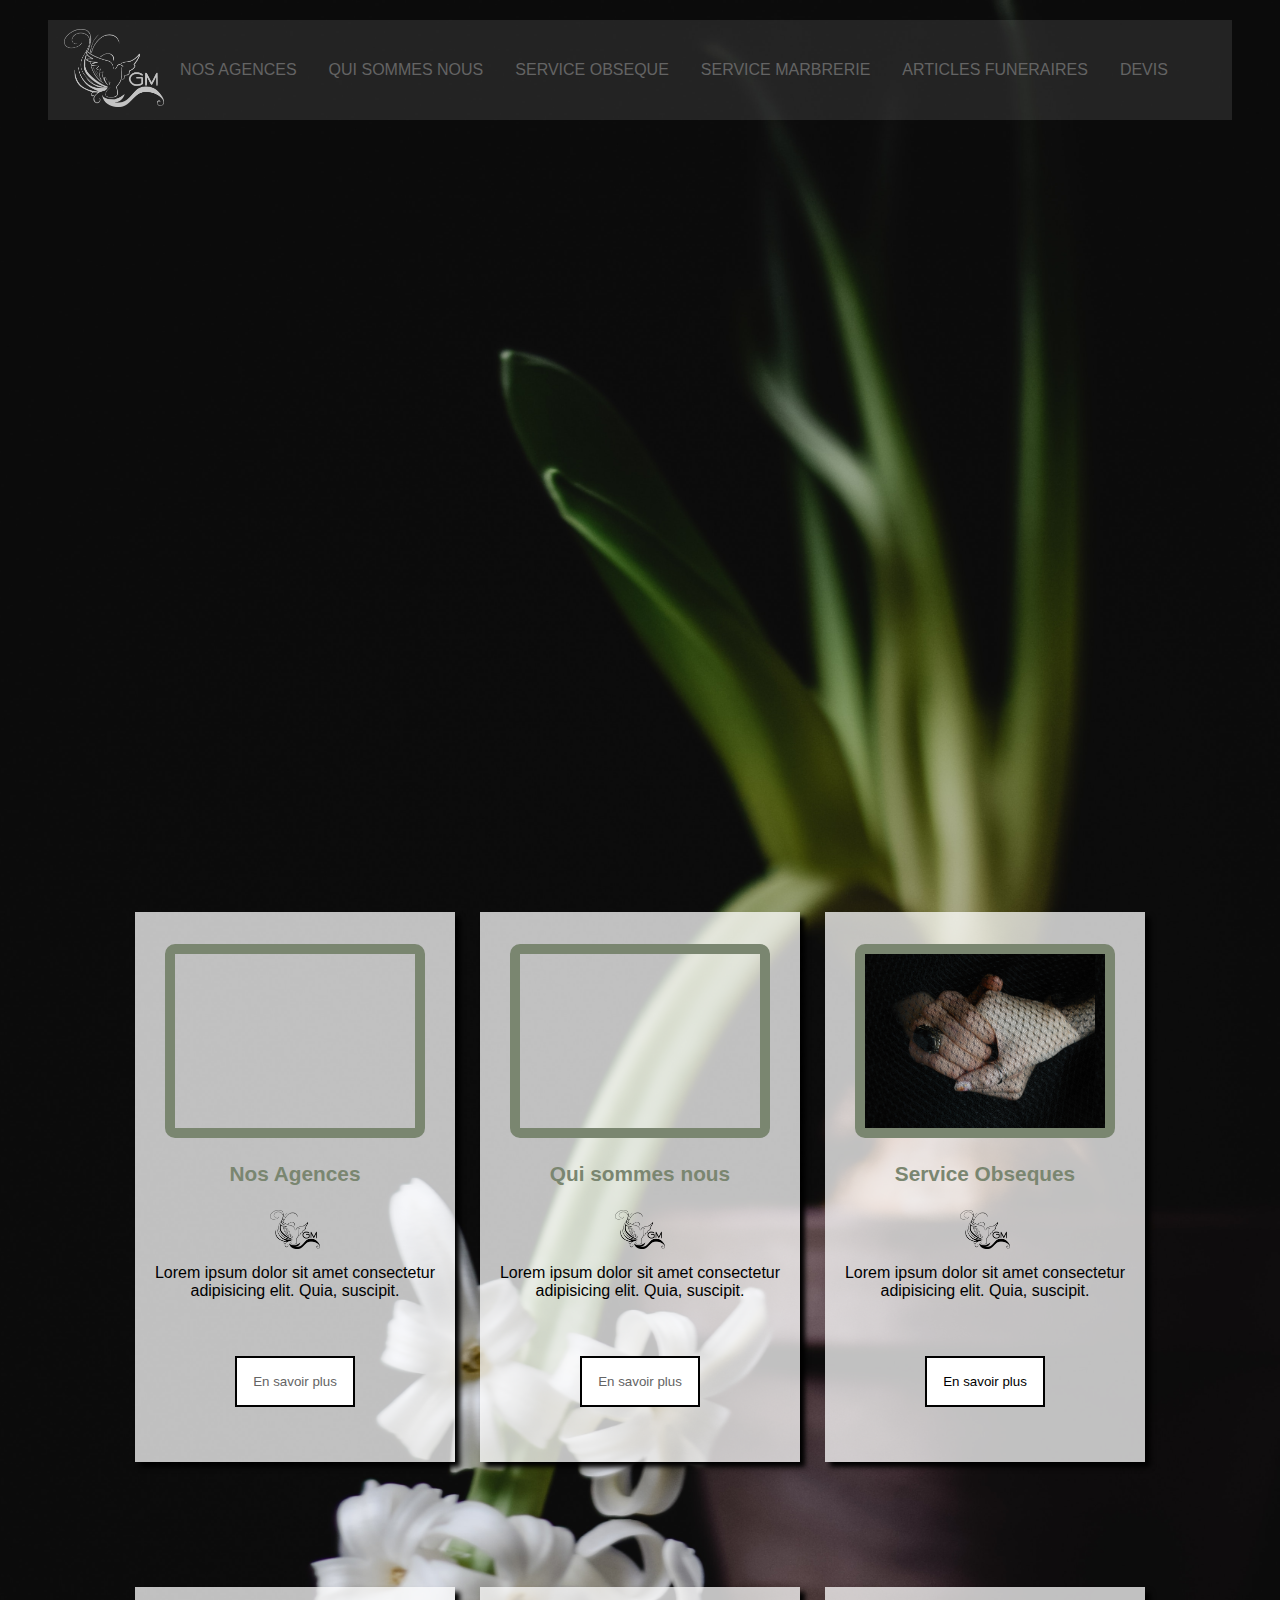
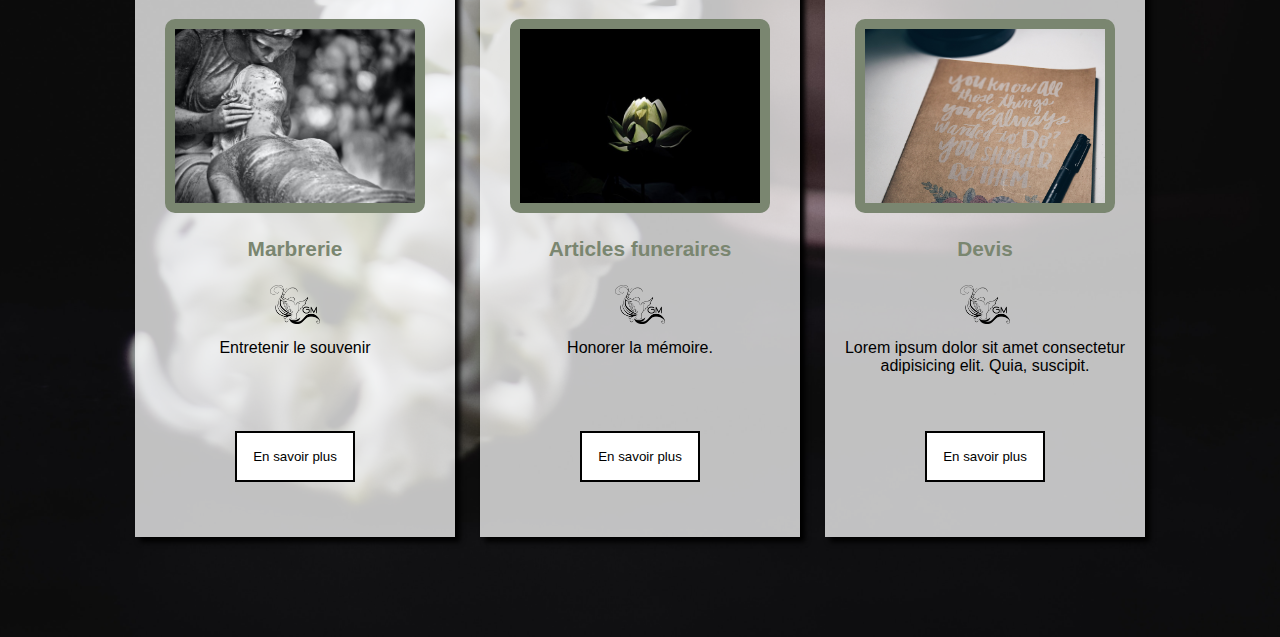
==== index.html @ 942e5168 "converting to html classic website" ====
<!DOCTYPE html>
<html lang="en">
	<head>
		<meta charset="UTF-8" />
		<meta http-equiv="X-UA-Compatible" content="IE=edge" />
		<meta name="viewport" content="width=device-width, initial-scale=1.0" />
		<link rel="stylesheet" href="./css/style.css" />
		<link rel="stylesheet" href="./css/header.css" />
		<title>GM Accueil</title>
	</head>
	<body>
		<header>
			<div class="wrapper">
				<nav class="header">
					<div>
						<a href="/">
							<img class="logo" src="./img/logo_grey.png" />
						</a>
					</div>
					<div class="nav-link">
						<a href="./pages/agencies.html">NOS AGENCES</a>
					</div>
					<div class="nav-link">
						<a href="/qui-sommes-nous">QUI SOMMES NOUS</a>
					</div>
					<div class="nav-link">
						<a href="/service-obseque">SERVICE OBSEQUE</a>
					</div>
					<div class="nav-link">
						<a href="/service-marbrerie">SERVICE MARBRERIE</a>
					</div>
					<div class="nav-link">
						<a href="">ARTICLES FUNERAIRES</a>
					</div>
					<div class="nav-link">
						<a href="/devis">DEVIS</a>
					</div>
				</nav>
			</div>
		</header>
		<div class="homepage_logo">
			<svg
				width="784"
				height="612"
				viewBox="0 0 784 612"
				fill="none"
				xmlns="http://www.w3.org/2000/svg"
			>
				<path
					class="path"
					stroke="#FFFFFF"
					strokeWidth="2"
					d="M118.212 1.5377C92.2497 4.92182 68.1044 15.3079 44.8507 33.0919C18.5689 53.1897 1.68022 77.7919 0.208921 98.1181C-0.442017 107.139 0.230317 110.16 5.08471 120.023C14.9825 140.137 31.6626 149.524 57.4237 149.477C83.6966 149.431 111.46 139.762 128.558 124.709C137.962 116.428 141.343 109.632 140.3 101.104C139.638 95.6884 139.536 95.8507 139.28 102.753C139.039 109.227 137.699 111.795 130.61 119.377C119.997 130.727 99.2049 141.015 78.5105 145.159C53.0169 150.262 33.487 146.575 19.5302 134.023C-3.9125 112.939 -1.54594 84.9723 26.2286 54.872C53.7766 25.0178 87.0422 8.34698 127.402 4.16722C140.508 2.81143 164.488 6.78247 175.561 12.145C186.602 17.4914 198.267 31.101 203.392 44.6143C207.189 54.6222 207.648 58.6699 207.589 81.7148C207.539 101.31 206.745 110.177 204.316 118.285C200.628 130.595 192.608 152.118 187.399 163.697C183.912 171.445 183.864 174.479 187.228 174.479C189.402 174.479 192.767 166.211 201.295 139.928C210.337 112.054 212.45 100.972 212.527 81.0298C212.7 35.8106 193.7 9.50118 155.603 2.21024C141.154 -0.554853 135.097 -0.663673 118.212 1.5377ZM109.386 33.2382C96.4104 37.0897 84.36 43.8758 76.4542 51.784C62.8059 65.4364 58.3118 87.9336 66.387 102.194C74.4889 116.503 94.4754 122.058 104.564 112.803L109.568 108.213L103.893 112.158C99.3298 115.329 96.5851 115.916 89.8689 115.16C64.5697 112.307 55.9595 83.1437 73.5633 59.9365C81.3514 49.6718 96.4371 39.7656 109.868 36.0996C125.965 31.7076 149.077 33.1187 162.567 39.3161C175.967 45.4742 189.493 58.3488 195.531 70.6972C199.722 79.2637 200.377 82.7477 200.264 95.8935C200.047 121.655 188.403 150.034 157.962 198.994C138.828 229.769 133.847 243.127 130.839 271.741C128.536 293.625 136.779 325.157 150.344 346.372C158.711 359.455 181.326 386.264 191.727 395.428C200.544 403.197 228.592 422.446 231.094 422.446C231.827 422.446 225.649 417.861 217.365 412.256C198.968 399.81 177.177 378.461 162.303 358.31C142.746 331.817 135.841 314.031 134.216 285.975C133.357 271.126 133.849 265.446 137.155 252.08C142.072 232.2 151.715 213.233 174.79 178.047C180.503 169.338 197.91 130.757 200.548 120.961C202.376 114.173 203.649 103.215 203.621 94.5324C203.578 81.6006 202.861 78.254 198.033 68.4459C191.217 54.5954 179.953 43.9222 164.534 36.7062C149.431 29.6347 126.403 28.1879 109.386 33.2382ZM341.14 44.3503C300.518 49.6468 258.408 85.1988 232.171 136.348C222.607 154.993 216.845 170.467 214.815 182.953C212.596 196.611 216.773 190.984 220.716 175.004C230.026 137.284 260.527 92.1419 291.777 69.8374C310.538 56.4436 325.761 50.9598 346.873 49.9911C375.325 48.6835 394.017 54.5669 409.766 69.791C419.548 79.2476 425.425 89.1877 430.835 105.434C434.572 116.655 434.982 117.267 434.06 110.258C429.446 75.1624 405.014 49.6807 370.835 44.3146C358.007 42.3006 356.85 42.3024 341.14 44.3503ZM259.398 55.755C233.355 82.4551 218.781 113.574 207.551 166.452C204.978 178.565 204.018 186.712 205.044 187.739C207.612 190.317 208.254 188.701 210.339 174.404C214.526 145.694 223.179 114.639 231.702 97.7363C237.808 85.6252 250.825 67.8376 262.683 55.4018C268.529 49.2704 272.707 44.2522 271.966 44.2522C271.225 44.2522 265.569 49.4292 259.398 55.755ZM177.464 177.282C173.471 181.278 174.025 189.983 178.946 200.555C183.62 210.597 189.141 215.433 207.209 225.311C213.831 228.93 219.247 232.02 219.247 232.175C219.247 232.33 210.847 232.457 200.58 232.457C183.813 232.457 181.517 232.851 178.04 236.323C175.769 238.587 174.614 241.354 175.245 243.002C178.034 250.272 197.86 257.659 223.113 260.838C231.615 261.908 239.074 263.289 239.692 263.908C240.309 264.525 237.364 265.553 233.15 266.191C223.092 267.715 211.362 274.397 210.697 278.986C209.665 286.105 215.646 288.69 237.305 290.483C248.462 291.405 260.381 292.174 263.792 292.19L269.995 292.219L261.563 299.963C252.022 308.726 251.175 312.261 257.606 316.477C261.675 319.144 263.038 319.167 272.686 316.737C278.519 315.267 283.673 314.447 284.141 314.914C284.608 315.382 283.383 318.849 281.417 322.622C274.1 336.662 280.042 343.759 296.097 340.15C300.188 339.229 303.747 338.706 304.004 338.985C304.261 339.265 303.369 344.711 302.023 351.089C296.551 376.993 299.496 383.637 314.745 379.796C318.999 378.724 322.833 377.848 323.263 377.848C323.695 377.848 326.17 382.184 328.761 387.485C331.354 392.785 335.638 398.54 338.284 400.272C342.395 402.967 342.11 402.279 336.332 395.543C332.613 391.206 329.127 385.47 328.586 382.793C327.199 375.926 323.85 373.531 319.156 376.042C317.089 377.148 312.424 377.807 308.787 377.505L302.174 376.956L302.624 368.928C302.87 364.513 304.343 355.015 305.898 347.822C307.451 340.631 308.327 334.35 307.844 333.865C307.359 333.381 302.95 334.411 298.044 336.154C290.757 338.742 288.273 338.935 284.471 337.201C279.825 335.085 279.821 335.064 282.734 328.367C288.506 315.093 289.512 311.96 288.362 310.811C287.72 310.169 281.785 310.857 275.174 312.34C268.563 313.824 262.102 314.634 260.818 314.142C256.261 312.392 258.496 306.531 265.481 301.907C269.331 299.358 272.868 296.265 273.341 295.03C275.49 289.431 271.233 288.032 247.485 286.539C223.753 285.047 215.68 283.303 215.68 279.669C215.68 276.556 229.829 271.293 243.975 269.144C257.561 267.08 263.831 264.78 263.831 261.864C263.831 259.673 260.195 259.029 234.202 256.612C210.95 254.449 203.458 252.849 190.267 247.225C173.522 240.087 181.442 236.316 211.221 237.249C228.023 237.777 229.055 237.604 229.055 234.261C229.055 231.624 225.389 228.83 214.788 223.391C196.944 214.234 184.701 202.942 181.73 192.898C180.519 188.803 180.041 184.113 180.668 182.475C181.646 179.929 183.031 180.427 190.274 185.93C209.456 200.503 224.736 209.83 241.409 217.146C269.196 229.335 299.942 240.075 328.633 247.615C356.307 254.887 362.995 258.31 371.621 269.624C377.58 277.437 382.429 288.756 386.103 303.433C390.215 319.848 391.608 317.214 387.822 300.186C380.153 265.71 367.413 251.829 337.239 245.082C309.481 238.874 260.225 220.926 232.096 206.77C224.538 202.967 210.615 194.145 201.156 187.167C191.697 180.188 183.128 174.479 182.111 174.479C181.096 174.479 179.006 175.741 177.464 177.282ZM328.046 193.402C311.364 197.886 276.65 219.126 283.764 220.498C285.318 220.796 291.701 217.172 297.95 212.441C326.564 190.781 355.894 188.332 372.986 206.178C382.149 215.745 385.516 223.593 386.554 237.795C387.438 249.89 387.544 250.122 389.771 244.945C395.649 231.289 390.777 213.51 378.204 202.746C364.907 191.361 347.622 188.141 328.046 193.402ZM580.412 204.35C563.912 224.397 541.448 241.131 520.511 248.966C515.161 250.967 503.525 253.49 494.652 254.569C470.534 257.502 450.014 264.398 444.063 271.573C440.876 275.414 442.638 275.107 452.514 270.1C464.058 264.249 472.333 262.235 493.957 260.015C504.127 258.972 517.109 256.547 522.805 254.628C538.466 249.349 557.003 237.527 572.952 222.646C580.838 215.287 586.698 210.872 585.976 212.834C582.432 222.469 565.449 250.561 556.138 262.192C550.38 269.386 545.654 276.353 545.637 277.673C545.621 278.993 547.244 282.373 549.245 285.185L552.885 290.296L549.288 297.346C544.881 305.989 533.742 315.196 520.463 321.174C511.338 325.282 510.38 326.265 509.337 332.582C508.709 336.382 508.186 341.612 508.176 344.201C508.142 352.457 503.13 356.269 488.744 358.984C481.5 360.351 474.89 362.545 474.058 363.862C473.225 365.176 472.531 370.127 472.515 374.863C472.494 381.981 471.584 384.377 467.275 388.689C464.211 391.753 460.169 393.903 457.467 393.903C454.94 393.903 452.871 394.706 452.871 395.687C452.871 401.041 469.569 394.139 473.089 387.331C474.53 384.543 476.276 378.477 476.97 373.855C478.125 366.149 478.696 365.378 483.831 364.597C486.91 364.127 492.56 363.246 496.386 362.636C507.286 360.902 513.01 353.914 514.528 340.489C515.416 332.639 516.627 329.098 518.658 328.424C535.825 322.712 552.636 308.881 557.32 296.611C560.179 289.124 560.151 288.628 556.543 282.787L552.8 276.731L557.395 272.433C568.071 262.454 590.67 223.828 595.628 207.093C597.42 201.039 597.413 199.033 595.588 196.836C591.847 192.326 589.25 193.612 580.412 204.35ZM167.657 215.381C151.203 266.974 150.802 305.365 166.394 336.336C187.26 377.783 249.065 427.561 304.68 447.71C321.282 453.724 322.493 454.428 314.658 453.508C292.177 450.868 254.74 440.141 236.922 431.234C224.048 424.799 205.128 411.894 191.604 400.327C175.236 386.323 173.332 385.226 179.796 393.514C197.609 416.356 236.144 442.754 268.29 454.134C288.904 461.43 346.759 461.889 346.759 454.755C346.759 453.456 341.273 450.68 334.275 448.436C298.283 436.901 247.367 402.236 206.758 361.614C187.035 341.885 178.915 329.723 171.73 309.148C167.209 296.206 166.756 292.679 166.82 270.812C166.877 250.532 167.668 243.66 171.821 227.296C174.534 216.61 177.102 206.954 177.53 205.839C177.958 204.724 177.218 202.319 175.884 200.496C173.704 197.515 172.877 199.01 167.657 215.381ZM202.305 227.997C202.911 228.978 204.209 229.781 205.19 229.781C206.171 229.781 206.478 228.978 205.871 227.997C205.265 227.016 203.967 226.213 202.986 226.213C202.005 226.213 201.698 227.016 202.305 227.997ZM205.158 263.974C205.256 266.263 205.948 270.143 206.695 272.596C207.822 276.292 208.274 276.547 209.326 274.083C210.025 272.449 210.335 268.899 210.018 266.195C209.295 260.069 204.905 258.062 205.158 263.974ZM425.228 278.318C420.247 281.176 417.997 284.259 410.986 297.831C407.617 304.353 402.715 311.377 400.091 313.441C397.468 315.505 396.286 317.194 397.463 317.194C402.371 317.194 406.695 312.911 414.612 300.204C426.753 280.718 432.731 277.792 445.737 284.962C449.17 286.855 453.985 289.322 456.438 290.444C460.263 292.196 460.516 292.783 458.221 294.583C448.783 301.979 447.127 310.526 449.491 339.625C452.851 380.995 445.01 407.081 419.878 438.139C410.776 449.387 408.138 453.883 408.887 456.871C409.427 459.031 411.514 467.223 413.524 475.072C419.834 499.735 417.743 518.074 407.887 524.535C398.41 530.747 383.791 533.464 363.93 532.706C348.79 532.128 343.456 531.187 337.425 528.035C328.734 523.492 327.056 519.274 328.633 505.959C330.083 493.709 336.221 484.031 353.486 466.77L368.16 452.097L355.833 462.693C339.649 476.601 330.507 488.375 327.176 499.596C322.869 514.105 323.563 520.015 330.37 526.824C338.409 534.866 348.409 537.403 371.727 537.315C403.467 537.194 419.042 528.854 421.792 510.503C423.573 498.624 421.647 480.474 417.157 466.804L413.269 454.965L423.925 441.552C450.784 407.743 456.887 385.731 452.792 337.447C450.073 305.397 451.277 300.329 463.059 294.224C468.943 291.177 469.353 290.579 466.246 289.597C464.285 288.976 460.272 287.17 457.329 285.584C454.387 283.999 449.201 281.23 445.807 279.432C438.828 275.737 430.511 275.288 425.228 278.318ZM109.024 284.191C109.06 287.135 109.459 288.123 109.912 286.387C110.365 284.651 110.335 282.243 109.846 281.035C109.358 279.828 108.989 281.248 109.024 284.191ZM210.33 288.692C210.33 292.481 220.22 319.067 227.386 334.537C243.717 369.793 265.857 397.396 291.162 414.049C308.268 425.307 316.195 429.71 311.983 425.613C310.512 424.18 301.534 416.837 292.034 409.291C272.873 394.074 262.36 383.103 249.09 364.468C237.851 348.686 224.31 320.83 219.086 302.742C216.869 295.071 213.993 288.385 212.693 287.886C211.393 287.388 210.33 287.75 210.33 288.692ZM110.585 295.145C110.401 303.379 115.414 328.228 120.584 344.713C134.236 388.243 165.722 430.604 202.626 455.088C216.094 464.024 243.578 477.689 259.036 483.134C273.032 488.064 272.267 490.967 257.37 489.451C224.959 486.152 187.542 475.343 165.124 462.802C117.729 436.289 95.0247 399.244 87.0636 335.431C83.8357 309.561 81.1998 314.306 82.4321 343.769C83.2186 362.561 84.5098 371.659 88.155 384.091C96.6707 413.136 113.071 437.843 134.816 454.393C148.862 465.082 183.062 482.251 204.596 489.424C212.721 492.13 219.823 495.075 220.376 495.971C220.927 496.865 219.896 499.235 218.084 501.239C215.807 503.756 214.788 507.629 214.788 513.771C214.788 521.074 215.575 523.299 219.193 526.23C221.849 528.38 223.857 529.027 224.247 527.857C224.602 526.788 226.271 525.914 227.955 525.914C231.174 525.914 235.297 522.673 235.297 520.143C235.297 519.323 233.639 519.54 231.611 520.627C225.544 523.875 219.232 518.561 219.304 510.264C219.404 498.454 221.478 497.371 243.965 497.371C262.842 497.371 267.498 498.709 261.094 502.293C259.589 503.137 254.299 507.764 249.338 512.579C234.826 526.66 228.381 542.851 231.657 556.996C236.287 576.994 257.661 587.504 272.75 577.202C285.161 568.729 289.345 550.816 280.533 543.884C277.949 541.85 275.031 540.186 274.05 540.186C273.069 540.186 274.382 541.85 276.966 543.884C280.285 546.495 281.664 549.244 281.658 553.249C281.639 570.846 258.795 582.827 247.26 571.29C242.104 566.131 237.072 553.003 237.098 544.774C237.147 529.591 255.298 507.975 276.807 497.489C282.912 494.513 295.933 490.02 305.741 487.503C322.537 483.194 324.067 482.408 332.046 473.97C342.019 463.423 342.659 460.938 334.969 462.627C324.679 464.889 275.935 463.733 259.373 460.838C210.101 452.22 174.987 429.056 147.094 386.767C131.351 362.898 122.862 342.099 115.013 308.158C112.646 297.92 110.653 292.064 110.585 295.145ZM227.333 298.463C230.443 313.441 249.737 350.939 264.177 370.07C268.146 375.329 271.702 379.632 272.078 379.632C272.454 379.632 268.044 372.608 262.278 364.022C250.916 347.103 241.726 329.764 232.258 307.382C228.938 299.533 226.721 295.519 227.333 298.463ZM255.952 327.898C257.103 335.119 263.924 356.944 264.766 356.1C265.313 355.552 257.484 327.056 255.792 323.438C255.332 322.457 255.405 324.464 255.952 327.898ZM552.614 340.935C535.394 345.803 521.492 357.09 513.137 372.992C507.578 383.572 507.648 400.794 513.292 411.55C519.457 423.299 532.33 436.059 543.599 441.598C552.632 446.037 555.412 446.513 571.466 446.363C591.765 446.174 605.718 441.971 615.074 433.23L620.51 428.151V405.675C620.51 375.548 621.02 376.064 591.301 376.064C567.659 376.064 563.723 377.443 566.089 384.898C567.165 388.286 568.663 388.551 586.745 388.551H606.242V406.491V424.43L597.771 428.29C585.502 433.883 561.36 434.762 550.617 430.01C525.182 418.755 514.96 392.278 528.503 372.73C537.532 359.698 551.71 352.846 569.503 352.915C584.325 352.973 592.516 355.135 603.282 361.83C613.069 367.915 617.328 367.503 618.393 360.365C619.113 355.529 607.206 346.691 595.144 343.107C582.186 339.259 562.166 338.235 552.614 340.935ZM274.205 346.183C273.642 356.214 274.525 362.112 278.528 375.072C280.668 381.995 282.268 388.205 282.084 388.871C281.901 389.538 285.293 393.953 289.623 398.682L297.497 407.283L288.36 388.833C280.026 372 279.156 369.069 278.439 355.384C277.671 340.744 274.856 334.627 274.205 346.183ZM637.832 343.277C637.133 343.976 636.56 366.391 636.56 393.09C636.56 435.205 636.935 441.943 639.385 443.978C641.432 445.676 643.027 445.807 645.181 444.451C647.722 442.851 648.281 437.824 649.044 409.768L649.936 376.956L665.21 406.269C680.481 435.576 683.708 439.954 688.637 438.061C690.083 437.506 698.016 423.656 706.267 407.281L721.271 377.511L722.163 410.044C722.924 437.843 723.488 442.852 726.026 444.451C728.184 445.808 729.78 445.673 731.85 443.955C734.359 441.871 734.645 435.672 734.229 392.324L733.755 343.061L728.902 342.501C724.248 341.966 723.295 343.45 705.734 378.633C695.662 398.811 686.73 415.091 685.885 414.809C685.04 414.527 676.205 398.268 666.25 378.679C650.46 347.605 647.574 342.993 643.628 342.533C641.138 342.242 638.529 342.578 637.832 343.277ZM311.428 382.666C308.826 383.34 308.429 384.6 309.381 389.149C312.358 403.365 329.633 429.78 342.804 440.25C348.931 445.12 348.189 443.393 338.996 431.366C330.391 420.111 321.44 400.746 319.999 390.271C318.803 381.562 318.098 380.937 311.428 382.666ZM358.018 407.609C359.304 408.125 360.843 408.06 361.435 407.468C362.027 406.876 360.975 406.455 359.095 406.532C357.017 406.617 356.595 407.04 358.018 407.609ZM349.434 411.932C349.434 416.19 355.164 435.927 356.889 437.609C358.685 439.361 358.597 438.045 355.519 417.094C354.865 412.633 353.527 409.959 351.952 409.959C350.567 409.959 349.434 410.847 349.434 411.932ZM363.757 419.77C363.757 420.751 364.534 422.758 365.485 424.23C366.435 425.702 367.213 426.103 367.213 425.122C367.213 424.141 366.435 422.134 365.485 420.662C364.534 419.19 363.757 418.789 363.757 419.77ZM628.335 451.296C612.994 452.994 603.742 455.693 588.769 462.836C574.338 469.72 563.76 479.566 528.242 519.174C488.232 563.792 466.912 575.106 418.986 577.143C406.726 577.664 397.095 577.664 397.586 577.142C398.076 576.621 403.293 575.317 409.178 574.245C433.557 569.804 456.356 552.786 466.753 531.266C469.833 524.888 472.92 517.262 473.612 514.319L474.869 508.967L468.773 513.892C449.325 529.61 431.827 539.294 410.07 546.381C404.675 548.14 399.458 550.185 398.477 550.927C396.031 552.778 352.396 549.91 341.409 547.175C322.628 542.499 309.946 534.693 302.651 523.315L299.171 517.886L300.284 525.914C301.752 536.504 311.421 556.641 320.565 568.143C341.405 594.367 382.967 611.934 424.337 612C445.682 612.035 460.172 608.853 476.804 600.475C495.619 590.997 502.909 585.019 534.907 552.821C569.521 517.992 583.727 507.317 605.419 499.842C618.193 495.441 622.125 494.942 644.585 494.868C673.822 494.774 690.026 497.862 713.246 507.954C752.935 525.204 779.178 551.512 779.206 574.08C779.233 593.359 761.674 604.434 744.218 596.148C732.772 590.714 729.585 580.515 736.56 571.645C741.102 565.867 747.519 565.567 751.278 570.958L754.077 574.972L754.171 570.407C754.358 561.27 747.469 557.062 738.499 560.835C730.645 564.137 726.698 573.46 729.275 582.62C734.393 600.816 750.909 607.533 768.599 598.609C784.861 590.407 788.423 571.799 778.434 547.213C768.071 521.699 738.413 485.87 715.274 470.91C691.701 455.67 657.845 448.031 628.335 451.296Z"
				/>
			</svg>
		</div>
		<div class="grid">
			<div class="card card1">
				<div class="card-img card-img1"></div>
				<h2 class="main-h2">Nos Agences</h2>
				<img
					class="card-logo"
					src="./img/logo.png "
					loading="lazy"
					alt="logo_GM"
				/>
				<p>
					Lorem ipsum dolor sit amet consectetur adipisicing elit. Quia,
					suscipit.
				</p>
				<button class="btn btn-card">
					<a href="./pages/agencies.html">En savoir plus</a>
				</button>
			</div>
			<div class="card card2">
				<div class="card-img card-img2"></div>
				<h2 class="main-h2">Qui sommes nous</h2>
				<img
					class="card-logo"
					src="./img/logo.png"
					loading="lazy"
					alt="logo_GM"
				/>
				<p>
					Lorem ipsum dolor sit amet consectetur adipisicing elit. Quia,
					suscipit.
				</p>
				<button class="btn btn-card">
					<a href="/qui-sommes-nous">En savoir plus</a>
				</button>
			</div>
			<div class="card card3">
				<div class="card-img card-img3"></div>
				<h2 class="main-h2">Service Obseques</h2>
				<img
					class="card-logo"
					src="./img/logo.png"
					loading="lazy"
					alt="logo_GM"
				/>
				<p>
					Lorem ipsum dolor sit amet consectetur adipisicing elit. Quia,
					suscipit.
				</p>
				<button class="btn btn-card">En savoir plus</button>
			</div>
			<div class="card card4">
				<div class="card-img card-img4"></div>
				<h2 class="main-h2">Marbrerie</h2>
				<img
					class="card-logo"
					src="./img/logo.png "
					loading="lazy"
					alt="logo_GM"
				/>
				<p>Entretenir le souvenir</p>
				<button class="btn btn-card">En savoir plus</button>
			</div>
			<div class="card card5">
				<div class="card-img card-img5"></div>
				<h2 class="main-h2">Articles funeraires</h2>
				<img
					class="card-logo"
					src="./img/logo.png "
					alt="logo_GM"
					loading="lazy"
				/>
				<p>Honorer la mémoire.</p>
				<button class="btn btn-card">En savoir plus</button>
			</div>
			<div class="card card6">
				<div class="card-img card-img6"></div>
				<h2 class="main-h2">Devis</h2>
				<img
					class="card-logo"
					src="./img/logo.png "
					alt="logo_GM"
					loading="lazy"
				/>
				<p>
					Lorem ipsum dolor sit amet consectetur adipisicing elit. Quia,
					suscipit.
				</p>
				<button class="btn btn-card">En savoir plus</button>
			</div>
		</div>
	</body>
</html>
---- css/style.css ----
@font-face {
	font-family: Couture;
	src: url("../fonts/couture-bld.otf") format("opentype");
}

body {
	width: 100%;
	background-image: url("../img/bkg2.jpg");
	background-repeat: no-repeat;
	background-size: cover;
	background-position: center;
	margin: auto;
}
* {
	box-sizing: border-box;
	margin: 0;
	padding: 0;
}

body {
	width: 90vw;
	background-color: rgb(7, 7, 7);
	margin: auto;
	font-family: "Roboto", sans-serif;
}

.title_main {
	/* font-size: 3rem;
margin: auto;
padding: 2rem;
font-weight: bold; */

	/* -webkit-text-stroke: 2px #95a588; */
	color: #95a588;
	font-family: "Couture", sans-serif;
	font-size: 2.5rem;
	font-weight: bold;
	letter-spacing: -1px;
	line-height: 1;
	text-align: left;
	padding: 2rem;
	width: fit-content;
	margin: 5rem 0 10rem 10rem;
	border: 5px solid #95a588;
	border-radius: 1rem;
}
.homepage_logo {
	width: 100%;
	padding-top: 200px;

	display: flex;
	justify-content: center;
}
.homepage_logo > svg {
	width: 50%;
	/* background: rgba(255, 255, 255, 0.082); */
	padding: 1rem;

	/* box-shadow: 5px 5px 5px black; */
}
/* .homepage_logo > svg:hover {
animation: dash 20s linear;
animation-direction: reverse;
background-color: red;
} */
.path {
	animation: dash 15s ease-in-out forwards;
	stroke-dasharray: 14003.5869140625;
	stroke-dashoffset: 14003.5869140625;
}
.main-h2 {
	color: #7a8670;
	font-family: "Couture", sans-serif;
	font-size: 1.3em;
	padding: 1.5rem 0;
	position: relative;
}
p {
	/* font-family: Helvetica, sans-serif; */
	font-weight: 300;
	font-size: 1rem;
	color: black;
}
@keyframes dash {
	to {
		stroke-dashoffset: 0;
	}
}

.container {
	padding-top: 200px;
	display: flex;
	flex-direction: column;
}
.grid {
	margin: 0 auto;
	display: grid;
	padding: 100px 0;
	max-width: fit-content;
	grid-gap: 25px;
	grid-template-areas:
		"card1 card2 card3"
		"card4 card5 card6";
}
.card1 {
	grid-area: card1;
}
.card2 {
	grid-area: card2;
}
.card3 {
	grid-area: card3;
}
.card4 {
	margin-top: 100px;
	grid-area: card4;
}
.card5 {
	margin-top: 100px;
	grid-area: card5;
}
.card6 {
	margin-top: 100px;
	grid-area: card6;
}

.card {
	height: 550px;
	width: 320px;
	display: flex;
	padding: 2rem 1rem;
	flex-direction: column;
	/* justify-content: center; */
	align-items: center;
	text-align: center;
	background: rgba(255, 255, 255, 0.746);
	position: relative;
	z-index: 1;
	box-shadow: 5px 5px 5px black;
}
.card-img {
	width: 90%;
	height: 40%;
	background-size: cover;
	border: 10px solid #7a8670;
	border-radius: 10px;
}
.card-img3 {
	background-image: url("../img/hand.jpg");
	background-position: -10px 225px;
}
.card-img4 {
	background-image: url("../img/marbrerie 0503.jpg");
	background-position: center;
}
.card-img5 {
	background-image: url("../img/flower_small.jpg");
	background-position: center;
}
.card-img6 {
	background-image: url("../img/devis.jpg");
	background-position: center;
}
.card-logo {
	width: 50px;
	margin-bottom: 15px;
}
.separator {
	margin: 30px;
	width: 10%;
	border-bottom: 1px solid black;
}

.btn {
	background-color: white;
	padding: 1rem;
	border: 2px solid black;
	cursor: pointer;
}
.btn:hover {
	color: white;

	background-color: #c3c3c3;
}
.btn-card {
	position: absolute;
	bottom: 10%;
}
---- css/header.css ----
.wrapper {
	width: 100%;
	height: fit-content;
	background-color: transparent;
	position: absolute;
	margin: auto;
	top: 0;
	left: 0;
	z-index: 2;
}

.header {
	display: flex;
	/* justify-content: space-around; */

	width: 90%;
	min-width: fit-content;
	height: 100px;
	align-items: center;
	margin: auto;
	font-size: 1rem;
	padding: 0 1rem;
	background-color: rgba(255, 255, 255, 0.103);
	position: relative;
	top: 20px;
}

.nav-link {
	height: 100%;
	display: flex;
	align-items: center;
	transition: all 0.5s ease;
	padding: 1rem;
	border-radius: 1rem;
	font-size: 1rem;
	position: relative;
}
.nav-link:hover {
	color: white;
}
.nav-link::after {
	content: "";
	height: 5px;
	position: absolute;
	background-color: #95a588;
	top: 66%;
	left: calc(0% + 1rem);
}
@keyframes slide {
	0% {
		width: 0%;
		/* calc(0% - .5rem); */
	}

	100% {
		width: calc(100% - 2rem);
	}
}
.header div:nth-of-type(2) {
	margin-left: auto;
}
.header div:nth-of-type(7) {
	margin-right: 2rem;
}
.nav-link:hover::after {
	animation: slide 1.5s forwards;
}
.nav-link:hover > a {
	color: white;
}
a {
	text-decoration: none;
	color: #646464;
	/* padding: 2rem; */
	text-align: center;
}
.header > div:hover {
	cursor: pointer;
}
.logo {
	width: 100px;
}
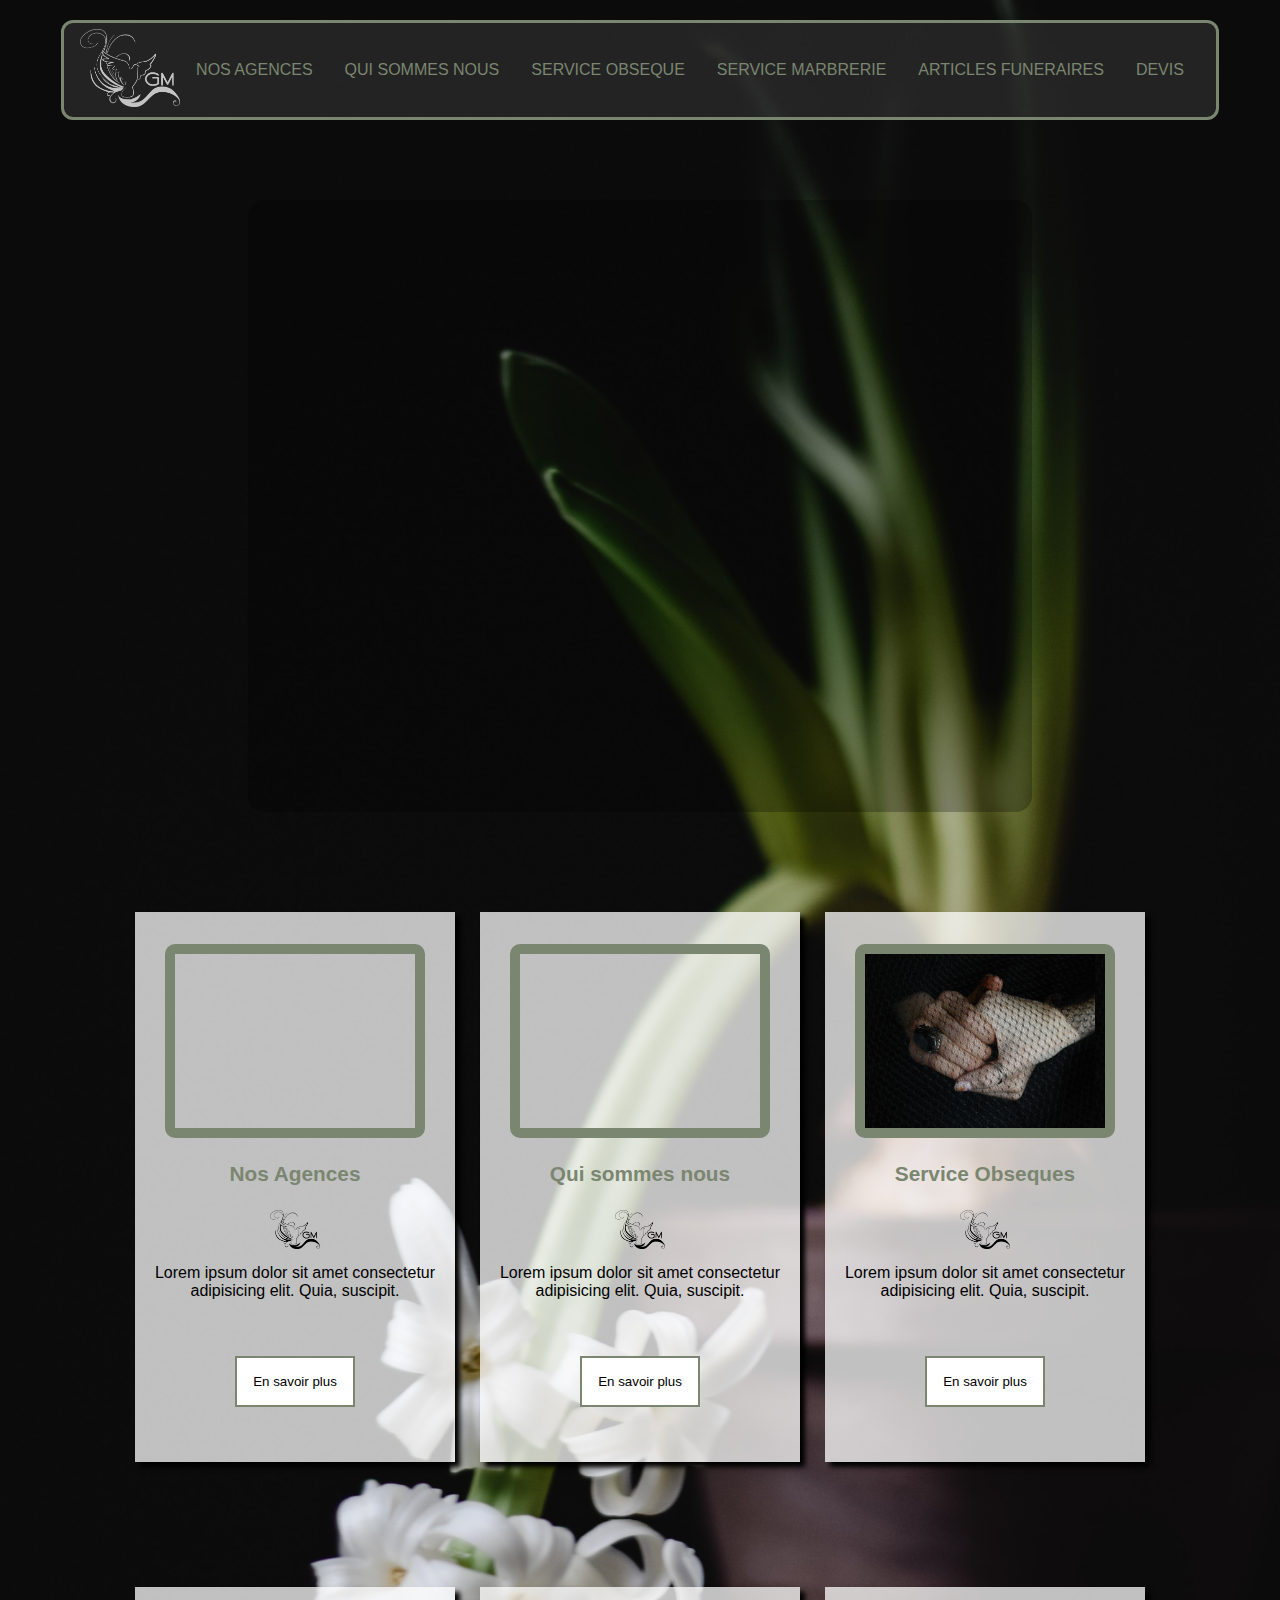
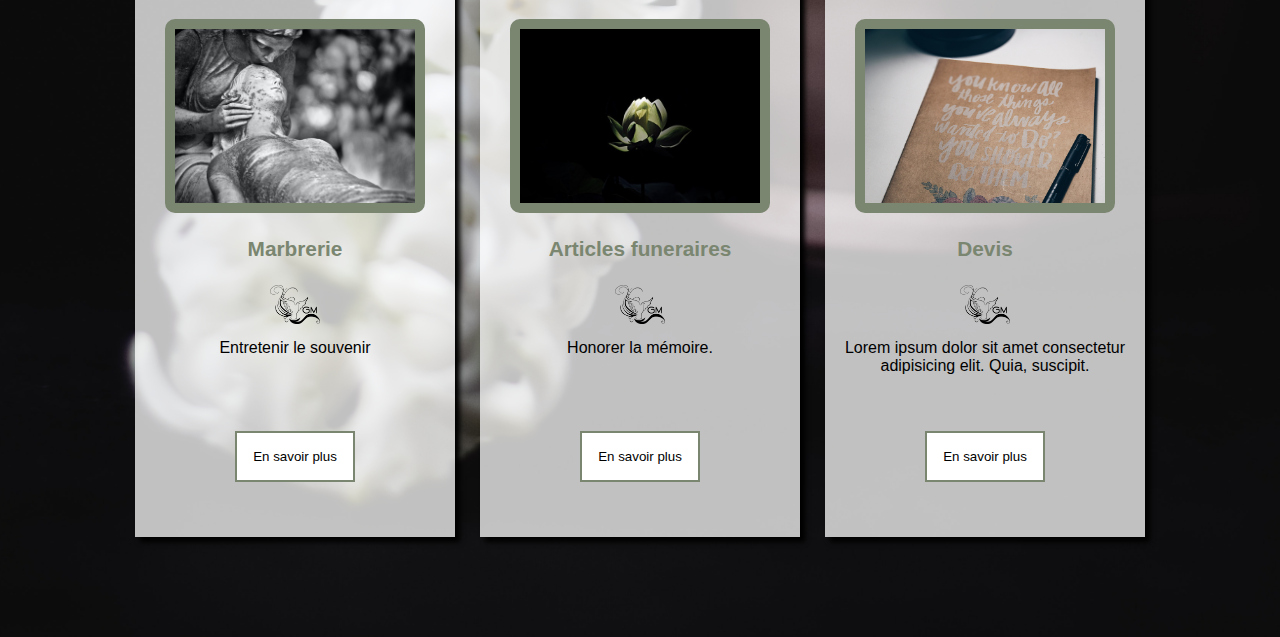
==== commit cb82e10e: "few changes" ====
--- a/index.html
+++ b/index.html
@@ -12,25 +12,26 @@
 		<header>
 			<div class="wrapper">
 				<nav class="header">
-					<div>
-						<a href="/">
-							<img class="logo" src="./img/logo_grey.png" />
-						</a>
-					</div>
+					<a href="/">
+						<img class="logo" src="./img/logo_grey.png" />
+					</a>
+
 					<div class="nav-link">
 						<a href="./pages/agencies.html">NOS AGENCES</a>
 					</div>
 					<div class="nav-link">
-						<a href="/qui-sommes-nous">QUI SOMMES NOUS</a>
+						<a href="./pages/qui-sommes-nous.html">QUI SOMMES NOUS</a>
 					</div>
 					<div class="nav-link">
-						<a href="/service-obseque">SERVICE OBSEQUE</a>
+						<a href="./pages/service-obseque.html">SERVICE OBSEQUE</a>
 					</div>
 					<div class="nav-link">
-						<a href="/service-marbrerie">SERVICE MARBRERIE</a>
+						<a href="./pages/service-marbrerie.html">SERVICE MARBRERIE</a>
 					</div>
 					<div class="nav-link">
-						<a href="">ARTICLES FUNERAIRES</a>
+						<a href="./pages/articles-funeraires.html"
+							>ARTICLES FUNERAIRES</a
+						>
 					</div>
 					<div class="nav-link">
 						<a href="/devis">DEVIS</a>
@@ -102,7 +103,7 @@
 					Lorem ipsum dolor sit amet consectetur adipisicing elit. Quia,
 					suscipit.
 				</p>
-				<button class="btn btn-card">En savoir plus</button>
+				<button class="btn btn-card"><a href="#">En savoir plus</a></button>
 			</div>
 			<div class="card card4">
 				<div class="card-img card-img4"></div>
@@ -114,7 +115,7 @@
 					alt="logo_GM"
 				/>
 				<p>Entretenir le souvenir</p>
-				<button class="btn btn-card">En savoir plus</button>
+				<button class="btn btn-card"><a href="#">En savoir plus</a></button>
 			</div>
 			<div class="card card5">
 				<div class="card-img card-img5"></div>
@@ -126,7 +127,7 @@
 					loading="lazy"
 				/>
 				<p>Honorer la mémoire.</p>
-				<button class="btn btn-card">En savoir plus</button>
+				<button class="btn btn-card"><a href="#">En savoir plus</a></button>
 			</div>
 			<div class="card card6">
 				<div class="card-img card-img6"></div>
@@ -141,7 +142,7 @@
 					Lorem ipsum dolor sit amet consectetur adipisicing elit. Quia,
 					suscipit.
 				</p>
-				<button class="btn btn-card">En savoir plus</button>
+				<button class="btn btn-card"><a href="#">En savoir plus</a></button>
 			</div>
 		</div>
 	</body>
--- a/css/style.css
+++ b/css/style.css
@@ -2,7 +2,9 @@
 	font-family: Couture;
 	src: url("../fonts/couture-bld.otf") format("opentype");
 }
-
+:root {
+	--green-color: #7a8670;
+}
 body {
 	width: 100%;
 	background-image: url("../img/bkg2.jpg");
@@ -31,7 +33,7 @@
 font-weight: bold; */
 
 	/* -webkit-text-stroke: 2px #95a588; */
-	color: #95a588;
+	color: var(--green-color);
 	font-family: "Couture", sans-serif;
 	font-size: 2.5rem;
 	font-weight: bold;
@@ -41,7 +43,7 @@
 	padding: 2rem;
 	width: fit-content;
 	margin: 5rem 0 10rem 10rem;
-	border: 5px solid #95a588;
+	border: 5px solid var(--green-color);
 	border-radius: 1rem;
 }
 .homepage_logo {
@@ -52,11 +54,23 @@
 	justify-content: center;
 }
 .homepage_logo > svg {
-	width: 50%;
 	/* background: rgba(255, 255, 255, 0.082); */
+	animation: borderAnimation 1000ms ease-in-out forwards;
 	padding: 1rem;
 
+	border-radius: 1rem;
+	background-color: rgba(0, 0, 0, 0.25);
+
 	/* box-shadow: 5px 5px 5px black; */
+}
+@keyframes borderAnimation {
+	0% {
+		border: 0px solid transparent;
+	}
+
+	100% {
+		border: 10px solid var(--green-color);
+	}
 }
 /* .homepage_logo > svg:hover {
 animation: dash 20s linear;
@@ -142,8 +156,12 @@
 	width: 90%;
 	height: 40%;
 	background-size: cover;
-	border: 10px solid #7a8670;
+	border: 10px solid var(--green-color);
 	border-radius: 10px;
+	transition: transform 250ms ease-in-out;
+}
+.card-img:hover {
+	transform: translateY(5px);
 }
 .card-img3 {
 	background-image: url("../img/hand.jpg");
@@ -174,7 +192,7 @@
 .btn {
 	background-color: white;
 	padding: 1rem;
-	border: 2px solid black;
+	border: 2px solid var(--green-color);
 	cursor: pointer;
 }
 .btn:hover {
@@ -185,4 +203,20 @@
 .btn-card {
 	position: absolute;
 	bottom: 10%;
-}
+	transition: transform 250ms ease-in-out, color 250ms ease-in-out,
+		background-color 250ms ease-in-out, border-radius 250ms ease-in-out;
+}
+.btn-card:hover {
+	transform: translateY(5px);
+	background-color: var(--green-color);
+	color: white;
+	border-radius: 0.75rem;
+}
+.btn-card:hover a {
+	color: white;
+}
+.btn-card a {
+	text-decoration: none;
+	color: black;
+	font-family: "Roboto", sans-serif;
+}
--- a/css/header.css
+++ b/css/header.css
@@ -12,7 +12,8 @@
 .header {
 	display: flex;
 	/* justify-content: space-around; */
-
+	border: 3px solid var(--green-color);
+	border-radius: 0.75rem;
 	width: 90%;
 	min-width: fit-content;
 	height: 100px;
@@ -34,6 +35,7 @@
 	border-radius: 1rem;
 	font-size: 1rem;
 	position: relative;
+	color: var(--green-color);
 }
 .nav-link:hover {
 	color: white;
@@ -42,7 +44,7 @@
 	content: "";
 	height: 5px;
 	position: absolute;
-	background-color: #95a588;
+	background-color: var(--green-color);
 	top: 66%;
 	left: calc(0% + 1rem);
 }
@@ -51,12 +53,11 @@
 		width: 0%;
 		/* calc(0% - .5rem); */
 	}
-
 	100% {
 		width: calc(100% - 2rem);
 	}
 }
-.header div:nth-of-type(2) {
+.header div:nth-of-type(1) {
 	margin-left: auto;
 }
 .header div:nth-of-type(7) {
@@ -68,15 +69,21 @@
 .nav-link:hover > a {
 	color: white;
 }
-a {
+.header a {
 	text-decoration: none;
-	color: #646464;
+	color: var(--green-color);
 	/* padding: 2rem; */
 	text-align: center;
+	transition: color 500ms ease;
 }
 .header > div:hover {
 	cursor: pointer;
 }
 .logo {
 	width: 100px;
+	transition: transform 500ms ease, filter 1000ms ease;
 }
+.logo:hover {
+	filter: sepia(1);
+	transform: scale(1.15);
+}
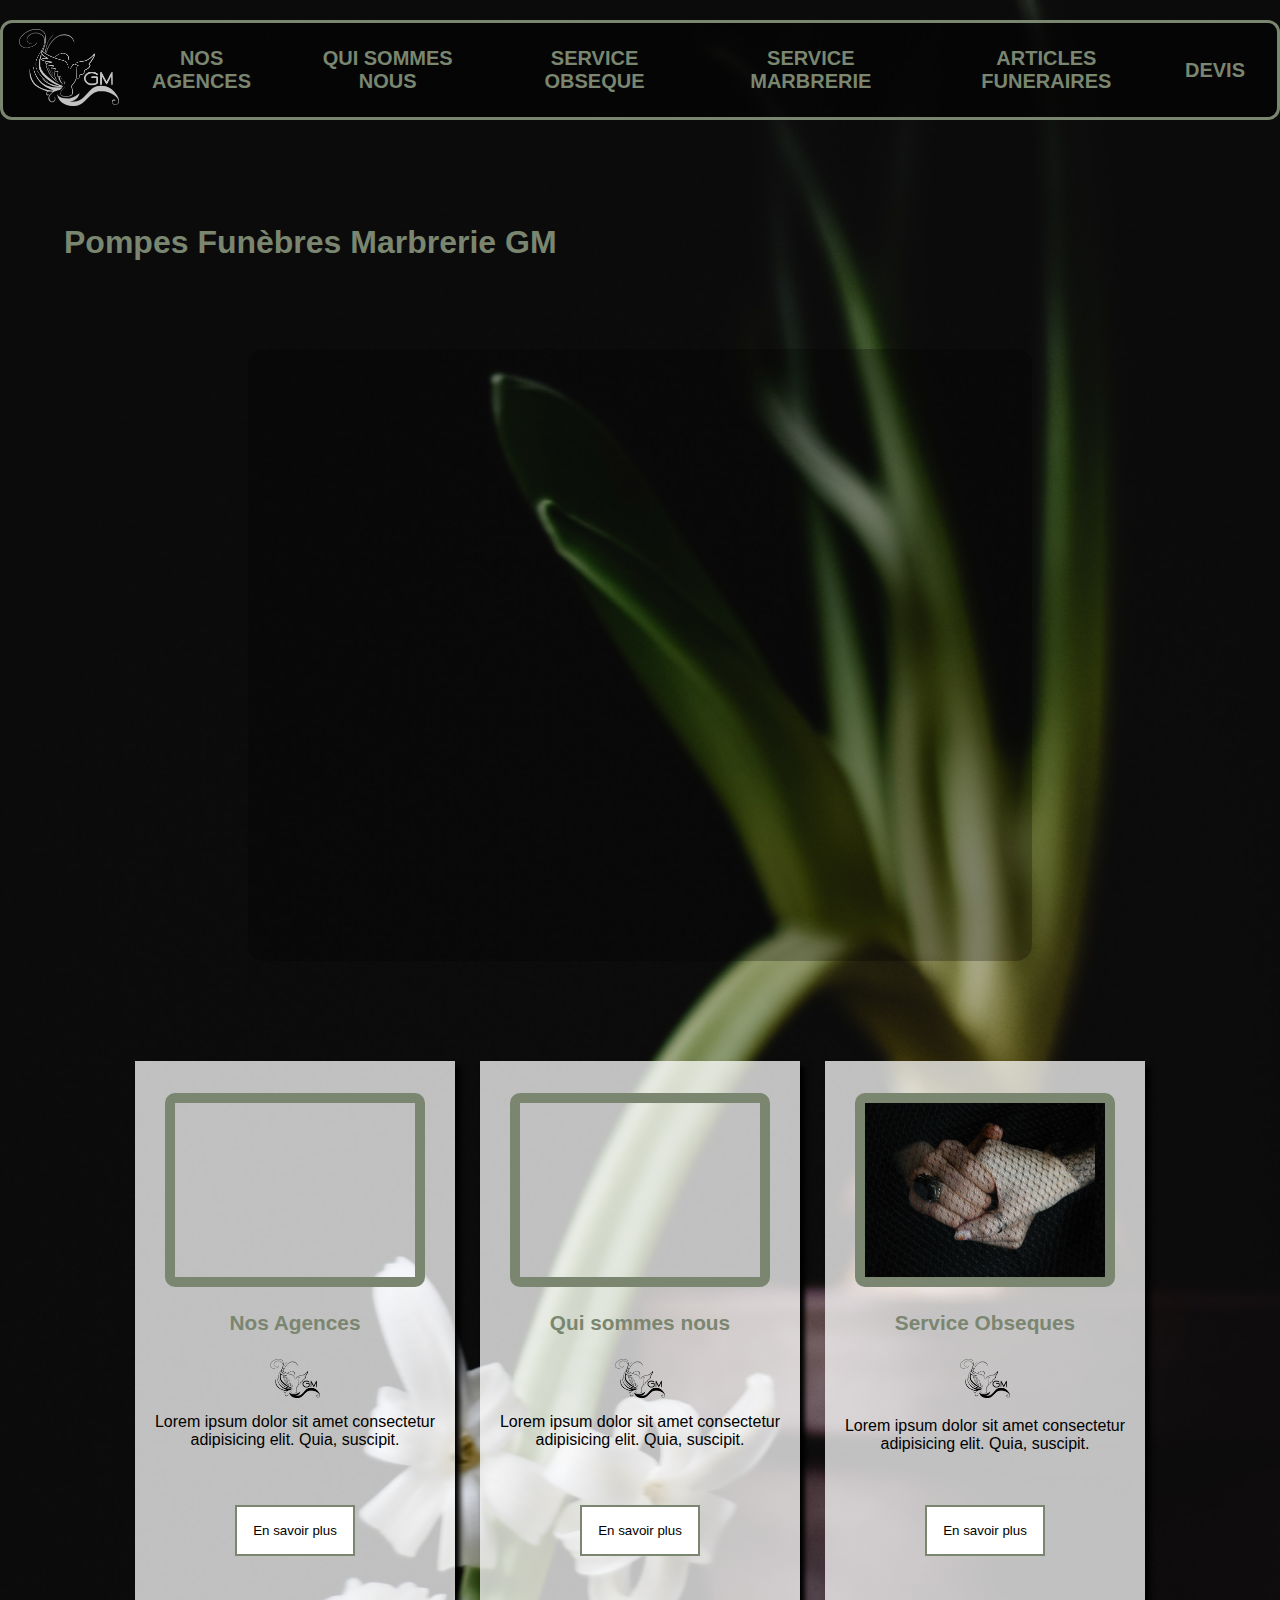
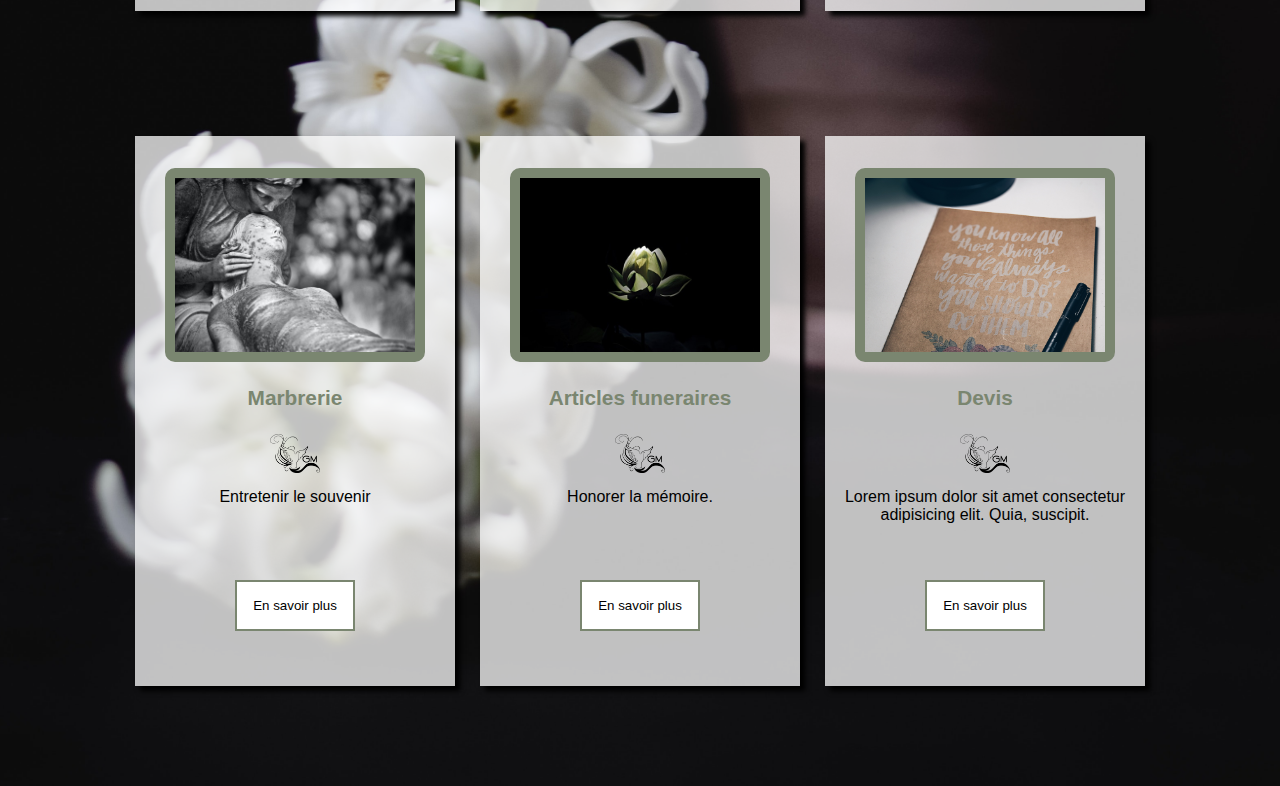
==== commit 3c2fc0bd: "first 2 pages done ish?" ====
--- a/index.html
+++ b/index.html
@@ -10,35 +10,36 @@
 	</head>
 	<body>
 		<header>
-			<div class="wrapper">
-				<nav class="header">
+			<nav class="wrapper">
+				<ul class="header">
 					<a href="/">
 						<img class="logo" src="./img/logo_grey.png" />
 					</a>
 
-					<div class="nav-link">
+					<li class="nav-link">
 						<a href="./pages/agencies.html">NOS AGENCES</a>
-					</div>
-					<div class="nav-link">
+					</li>
+					<li class="nav-link">
 						<a href="./pages/qui-sommes-nous.html">QUI SOMMES NOUS</a>
-					</div>
-					<div class="nav-link">
+					</li>
+					<li class="nav-link">
 						<a href="./pages/service-obseque.html">SERVICE OBSEQUE</a>
-					</div>
-					<div class="nav-link">
+					</li>
+					<li class="nav-link">
 						<a href="./pages/service-marbrerie.html">SERVICE MARBRERIE</a>
-					</div>
-					<div class="nav-link">
+					</li>
+					<li class="nav-link">
 						<a href="./pages/articles-funeraires.html"
 							>ARTICLES FUNERAIRES</a
 						>
-					</div>
-					<div class="nav-link">
+					</li>
+					<li class="nav-link">
 						<a href="/devis">DEVIS</a>
-					</div>
-				</nav>
-			</div>
+					</li>
+				</ul>
+			</nav>
 		</header>
+		<h1 class="h1-main-title">Pompes Funèbres Marbrerie GM</h1>
 		<div class="homepage_logo">
 			<svg
 				width="784"
@@ -55,8 +56,8 @@
 				/>
 			</svg>
 		</div>
-		<div class="grid">
-			<div class="card card1">
+		<nav class="grid">
+			<section class="card card1">
 				<div class="card-img card-img1"></div>
 				<h2 class="main-h2">Nos Agences</h2>
 				<img
@@ -72,16 +73,18 @@
 				<button class="btn btn-card">
 					<a href="./pages/agencies.html">En savoir plus</a>
 				</button>
-			</div>
-			<div class="card card2">
+			</section>
+			<section class="card card2">
 				<div class="card-img card-img2"></div>
 				<h2 class="main-h2">Qui sommes nous</h2>
+
 				<img
 					class="card-logo"
 					src="./img/logo.png"
 					loading="lazy"
 					alt="logo_GM"
 				/>
+
 				<p>
 					Lorem ipsum dolor sit amet consectetur adipisicing elit. Quia,
 					suscipit.
@@ -89,23 +92,26 @@
 				<button class="btn btn-card">
 					<a href="/qui-sommes-nous">En savoir plus</a>
 				</button>
-			</div>
-			<div class="card card3">
+			</section>
+
+			<section class="card card3">
 				<div class="card-img card-img3"></div>
 				<h2 class="main-h2">Service Obseques</h2>
-				<img
-					class="card-logo"
-					src="./img/logo.png"
-					loading="lazy"
-					alt="logo_GM"
-				/>
+				<div class="img-wrapper">
+					<img
+						class="card-logo"
+						src="./img/logo.png"
+						loading="lazy"
+						alt="logo_GM"
+					/>
+				</div>
 				<p>
 					Lorem ipsum dolor sit amet consectetur adipisicing elit. Quia,
 					suscipit.
 				</p>
 				<button class="btn btn-card"><a href="#">En savoir plus</a></button>
-			</div>
-			<div class="card card4">
+			</section>
+			<section class="card card4">
 				<div class="card-img card-img4"></div>
 				<h2 class="main-h2">Marbrerie</h2>
 				<img
@@ -116,8 +122,8 @@
 				/>
 				<p>Entretenir le souvenir</p>
 				<button class="btn btn-card"><a href="#">En savoir plus</a></button>
-			</div>
-			<div class="card card5">
+			</section>
+			<section class="card card5">
 				<div class="card-img card-img5"></div>
 				<h2 class="main-h2">Articles funeraires</h2>
 				<img
@@ -128,8 +134,8 @@
 				/>
 				<p>Honorer la mémoire.</p>
 				<button class="btn btn-card"><a href="#">En savoir plus</a></button>
-			</div>
-			<div class="card card6">
+			</section>
+			<section class="card card6">
 				<div class="card-img card-img6"></div>
 				<h2 class="main-h2">Devis</h2>
 				<img
@@ -143,7 +149,7 @@
 					suscipit.
 				</p>
 				<button class="btn btn-card"><a href="#">En savoir plus</a></button>
-			</div>
-		</div>
+			</section>
+		</nav>
 	</body>
 </html>
--- a/css/style.css
+++ b/css/style.css
@@ -21,11 +21,19 @@
 
 body {
 	width: 90vw;
+	max-width: 1600px;
 	background-color: rgb(7, 7, 7);
 	margin: auto;
 	font-family: "Roboto", sans-serif;
 }
-
+.h1-main-title {
+	margin-top: 200px;
+
+	color: #7a8670;
+	font-family: "Couture", sans-serif;
+	font-size: 2rem;
+	padding: 1.5rem 0;
+}
 .title_main {
 	/* font-size: 3rem;
 margin: auto;
@@ -42,14 +50,14 @@
 	text-align: left;
 	padding: 2rem;
 	width: fit-content;
-	margin: 5rem 0 10rem 10rem;
+	margin: 5rem 0 0rem 10rem;
 	border: 5px solid var(--green-color);
 	border-radius: 1rem;
 }
 .homepage_logo {
 	width: 100%;
-	padding-top: 200px;
-
+	/* padding-top: 200px; */
+	margin-top: 4rem;
 	display: flex;
 	justify-content: center;
 }
@@ -57,7 +65,7 @@
 	/* background: rgba(255, 255, 255, 0.082); */
 	animation: borderAnimation 1000ms ease-in-out forwards;
 	padding: 1rem;
-
+	max-width: 1000px;
 	border-radius: 1rem;
 	background-color: rgba(0, 0, 0, 0.25);
 
@@ -69,7 +77,7 @@
 	}
 
 	100% {
-		border: 10px solid var(--green-color);
+		border: 2px solid var(--green-color);
 	}
 }
 /* .homepage_logo > svg:hover {
@@ -102,7 +110,7 @@
 }
 
 .container {
-	padding-top: 200px;
+	/* padding-top: 200px; */
 	display: flex;
 	flex-direction: column;
 }
@@ -151,7 +159,24 @@
 	position: relative;
 	z-index: 1;
 	box-shadow: 5px 5px 5px black;
-}
+	transition: transform 100ms linear, box-shadow 100ms linear;
+}
+/* .card::before {
+	content: "";
+	position: absolute;
+	inset: 0;
+	width: 98%;
+	height: 98%;
+	outline: 2px solid var(--green-color);
+	z-index: -9;
+} */
+.card:hover {
+	transform: translate(3px, 3px);
+	/* border-bottom: 6px solid var(--green-color);
+	border-left: 6px solid var(--green-color); */
+	box-shadow: -6px -6px 0px 0px var(--green-color);
+}
+
 .card-img {
 	width: 90%;
 	height: 40%;
@@ -159,10 +184,9 @@
 	border: 10px solid var(--green-color);
 	border-radius: 10px;
 	transition: transform 250ms ease-in-out;
-}
-.card-img:hover {
-	transform: translateY(5px);
-}
+	overflow: hidden;
+}
+
 .card-img3 {
 	background-image: url("../img/hand.jpg");
 	background-position: -10px 225px;
--- a/css/header.css
+++ b/css/header.css
@@ -11,6 +11,7 @@
 
 .header {
 	display: flex;
+	max-width: 1600px;
 	/* justify-content: space-around; */
 	border: 3px solid var(--green-color);
 	border-radius: 0.75rem;
@@ -19,9 +20,9 @@
 	height: 100px;
 	align-items: center;
 	margin: auto;
-	font-size: 1rem;
+	font-size: 1.25rem;
 	padding: 0 1rem;
-	background-color: rgba(255, 255, 255, 0.103);
+	background-color: rgba(0, 0, 0, 0.5);
 	position: relative;
 	top: 20px;
 }
@@ -57,10 +58,10 @@
 		width: calc(100% - 2rem);
 	}
 }
-.header div:nth-of-type(1) {
+.header li:nth-of-type(1) {
 	margin-left: auto;
 }
-.header div:nth-of-type(7) {
+.header li:nth-of-type(7) {
 	margin-right: 2rem;
 }
 .nav-link:hover::after {
@@ -75,6 +76,8 @@
 	/* padding: 2rem; */
 	text-align: center;
 	transition: color 500ms ease;
+	font-weight: 800;
+	font-size: 1.25rem;
 }
 .header > div:hover {
 	cursor: pointer;
@@ -84,6 +87,6 @@
 	transition: transform 500ms ease, filter 1000ms ease;
 }
 .logo:hover {
-	filter: sepia(1);
+	/* filter: sepia(1); */
 	transform: scale(1.15);
 }
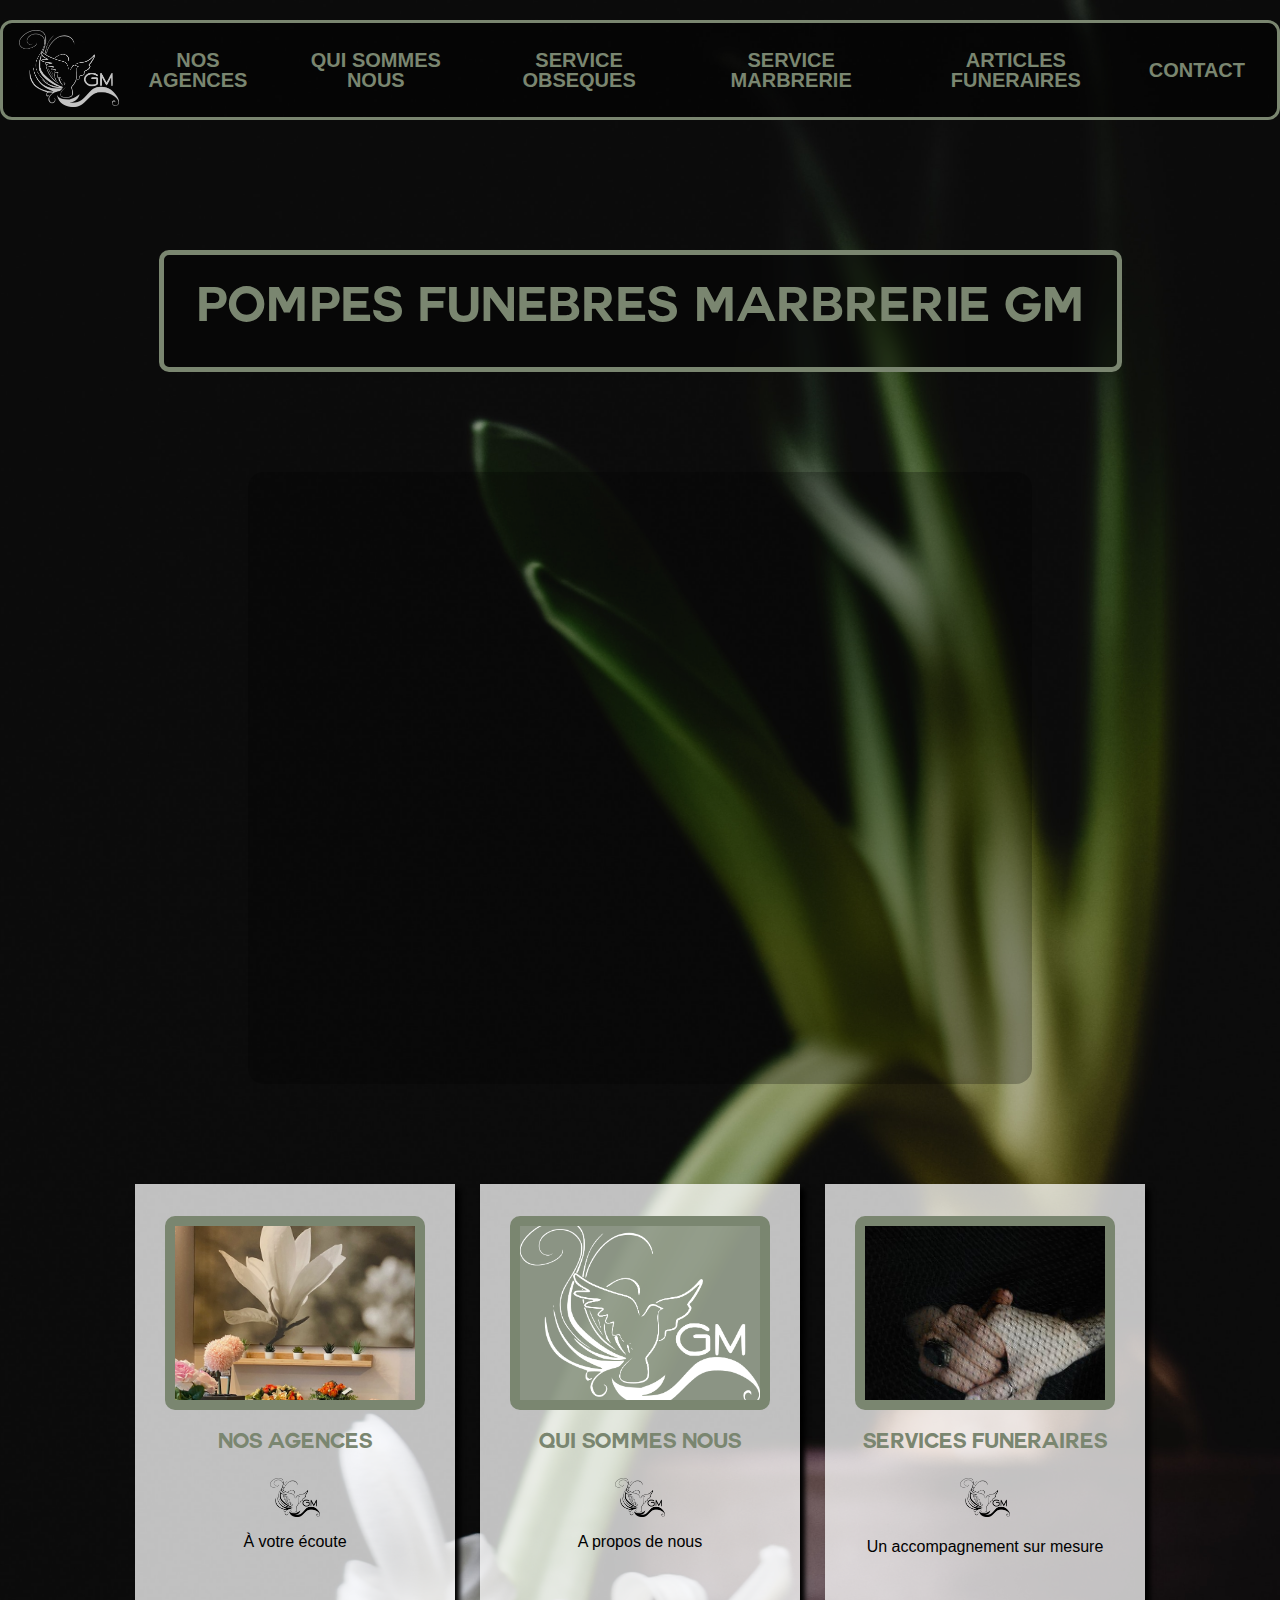
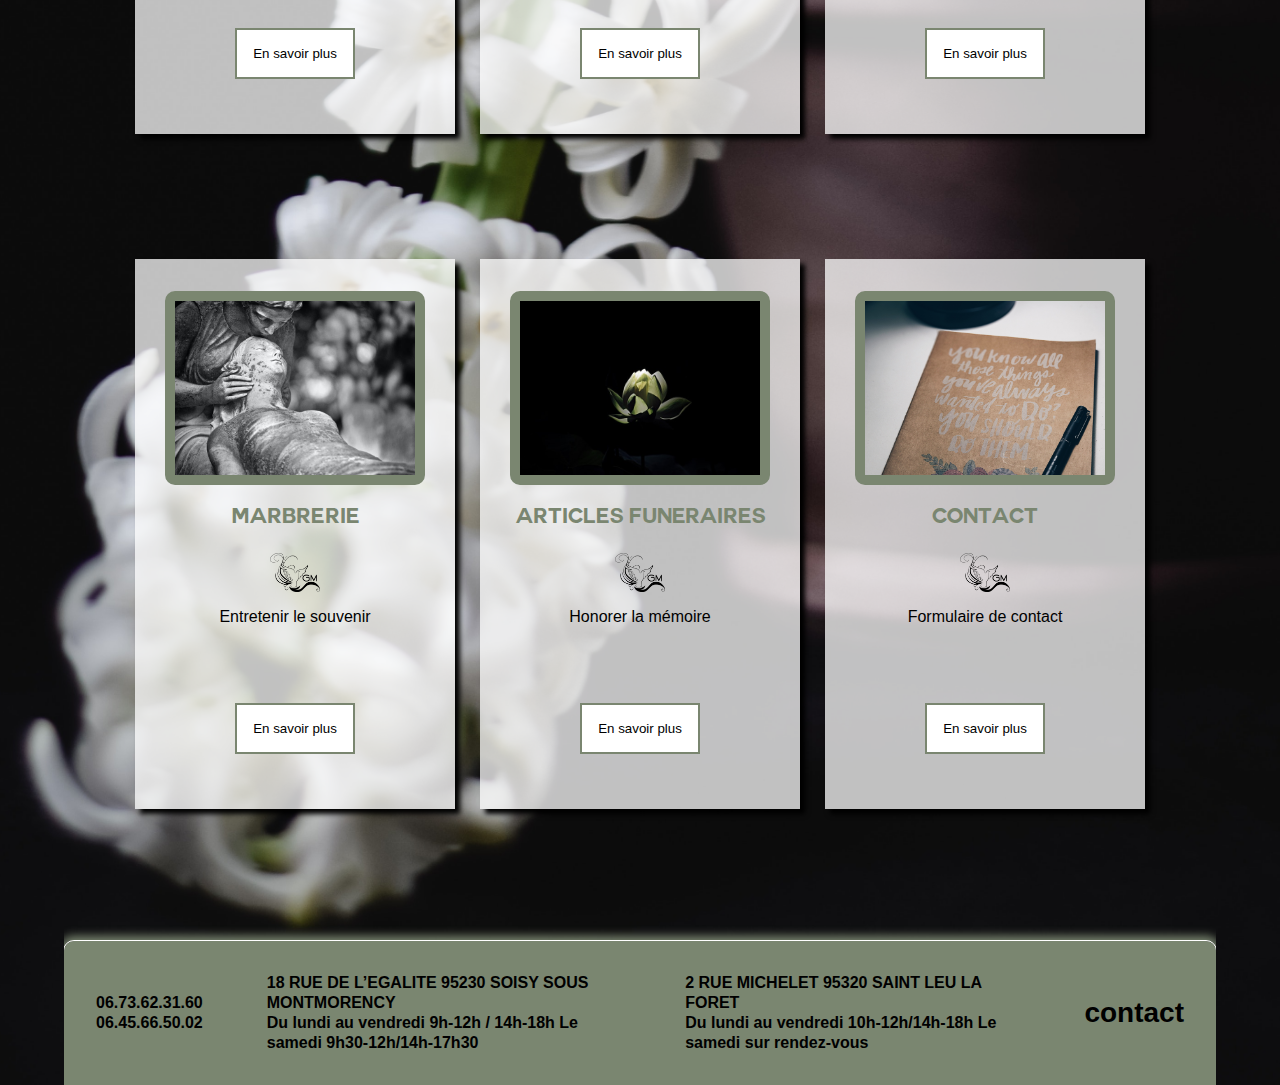
==== commit f9529fbd: "all done" ====
--- a/index.html
+++ b/index.html
@@ -6,40 +6,80 @@
 		<meta name="viewport" content="width=device-width, initial-scale=1.0" />
 		<link rel="stylesheet" href="./css/style.css" />
 		<link rel="stylesheet" href="./css/header.css" />
-		<title>GM Accueil</title>
+		<link rel="stylesheet" href="./css/footer.css" />
+		<script defer src="./script/popup.js"></script>
+
+		<title>GM - Accueil</title>
 	</head>
 	<body>
+		<menu id="mobile_nav_open">
+			<img src="./img/logo_white.png" alt="" />
+			<img
+				class="mobile_nav_open_open_btn"
+				src="./img/menu.svg"
+				alt="menu pour petit écran"
+			/>
+		</menu>
 		<header>
+			<nav id="mobile_nav">
+				<img src="./img/close.svg" alt="" id="close_mobile_nav" />
+				<ul>
+					<a href="../index.html">
+						<img class="logo" src="../img/logo_grey.png" />
+					</a>
+
+					<li class="nav-link">
+						<a href="../pages/agencies.html">NOS AGENCES</a>
+					</li>
+					<li class="nav-link">
+						<a href="../pages/qui-sommes-nous.html">QUI SOMMES NOUS</a>
+					</li>
+					<li class="nav-link">
+						<a href="../pages/service-obseque.html">SERVICE OBSEQUES</a>
+					</li>
+					<li class="nav-link">
+						<a href="../pages/marbrerie.html">SERVICE MARBRERIE</a>
+					</li>
+					<li class="nav-link">
+						<a href="../pages/articles-funeraires.html"
+							>ARTICLES FUNERAIRES</a
+						>
+					</li>
+					<li class="nav-link">
+						<a href="../pages/contact.html">CONTACT</a>
+					</li>
+				</ul>
+			</nav>
 			<nav class="wrapper">
 				<ul class="header">
-					<a href="/">
-						<img class="logo" src="./img/logo_grey.png" />
+					<a href="../index.html">
+						<img class="logo" src="../img/logo_grey.png" />
 					</a>
 
 					<li class="nav-link">
-						<a href="./pages/agencies.html">NOS AGENCES</a>
-					</li>
-					<li class="nav-link">
-						<a href="./pages/qui-sommes-nous.html">QUI SOMMES NOUS</a>
-					</li>
-					<li class="nav-link">
-						<a href="./pages/service-obseque.html">SERVICE OBSEQUE</a>
-					</li>
-					<li class="nav-link">
-						<a href="./pages/service-marbrerie.html">SERVICE MARBRERIE</a>
-					</li>
-					<li class="nav-link">
-						<a href="./pages/articles-funeraires.html"
+						<a href="../pages/agencies.html">NOS AGENCES</a>
+					</li>
+					<li class="nav-link">
+						<a href="../pages/qui-sommes-nous.html">QUI SOMMES NOUS</a>
+					</li>
+					<li class="nav-link">
+						<a href="../pages/service-obseque.html">SERVICE OBSEQUES</a>
+					</li>
+					<li class="nav-link">
+						<a href="../pages/marbrerie.html">SERVICE MARBRERIE</a>
+					</li>
+					<li class="nav-link">
+						<a href="../pages/articles-funeraires.html"
 							>ARTICLES FUNERAIRES</a
 						>
 					</li>
 					<li class="nav-link">
-						<a href="/devis">DEVIS</a>
+						<a href="../pages/contact.html">CONTACT</a>
 					</li>
 				</ul>
 			</nav>
 		</header>
-		<h1 class="h1-main-title">Pompes Funèbres Marbrerie GM</h1>
+		<h1 class="h1-main-title">Pompes FunEbres Marbrerie GM</h1>
 		<div class="homepage_logo">
 			<svg
 				width="784"
@@ -56,7 +96,7 @@
 				/>
 			</svg>
 		</div>
-		<nav class="grid">
+		<nav id="navigation" class="grid">
 			<section class="card card1">
 				<div class="card-img card-img1"></div>
 				<h2 class="main-h2">Nos Agences</h2>
@@ -66,10 +106,7 @@
 					loading="lazy"
 					alt="logo_GM"
 				/>
-				<p>
-					Lorem ipsum dolor sit amet consectetur adipisicing elit. Quia,
-					suscipit.
-				</p>
+				<p>À votre écoute</p>
 				<button class="btn btn-card">
 					<a href="./pages/agencies.html">En savoir plus</a>
 				</button>
@@ -85,18 +122,15 @@
 					alt="logo_GM"
 				/>
 
-				<p>
-					Lorem ipsum dolor sit amet consectetur adipisicing elit. Quia,
-					suscipit.
-				</p>
-				<button class="btn btn-card">
-					<a href="/qui-sommes-nous">En savoir plus</a>
+				<p>A propos de nous</p>
+				<button class="btn btn-card">
+					<a href="./pages/qui-sommes-nous.html">En savoir plus</a>
 				</button>
 			</section>
 
 			<section class="card card3">
 				<div class="card-img card-img3"></div>
-				<h2 class="main-h2">Service Obseques</h2>
+				<h2 class="main-h2">Services FunEraires</h2>
 				<div class="img-wrapper">
 					<img
 						class="card-logo"
@@ -105,11 +139,10 @@
 						alt="logo_GM"
 					/>
 				</div>
-				<p>
-					Lorem ipsum dolor sit amet consectetur adipisicing elit. Quia,
-					suscipit.
-				</p>
-				<button class="btn btn-card"><a href="#">En savoir plus</a></button>
+				<p>Un accompagnement sur mesure</p>
+				<button class="btn btn-card">
+					<a href="./pages/service-obseque.html">En savoir plus</a>
+				</button>
 			</section>
 			<section class="card card4">
 				<div class="card-img card-img4"></div>
@@ -121,35 +154,79 @@
 					alt="logo_GM"
 				/>
 				<p>Entretenir le souvenir</p>
-				<button class="btn btn-card"><a href="#">En savoir plus</a></button>
+				<button class="btn btn-card">
+					<a href="./pages/marbrerie.html">En savoir plus</a>
+				</button>
 			</section>
 			<section class="card card5">
 				<div class="card-img card-img5"></div>
-				<h2 class="main-h2">Articles funeraires</h2>
-				<img
-					class="card-logo"
-					src="./img/logo.png "
-					alt="logo_GM"
-					loading="lazy"
-				/>
-				<p>Honorer la mémoire.</p>
-				<button class="btn btn-card"><a href="#">En savoir plus</a></button>
+				<h2 class="main-h2">Articles funEraires</h2>
+				<img
+					class="card-logo"
+					src="./img/logo.png "
+					alt="logo_GM"
+					loading="lazy"
+				/>
+				<p>Honorer la mémoire</p>
+				<button class="btn btn-card">
+					<a href="./pages/articles-funeraires.html">En savoir plus</a>
+				</button>
 			</section>
 			<section class="card card6">
 				<div class="card-img card-img6"></div>
-				<h2 class="main-h2">Devis</h2>
-				<img
-					class="card-logo"
-					src="./img/logo.png "
-					alt="logo_GM"
-					loading="lazy"
-				/>
-				<p>
-					Lorem ipsum dolor sit amet consectetur adipisicing elit. Quia,
-					suscipit.
-				</p>
-				<button class="btn btn-card"><a href="#">En savoir plus</a></button>
+				<h2 class="main-h2">Contact</h2>
+				<img
+					class="card-logo"
+					src="./img/logo.png "
+					alt="logo_GM"
+					loading="lazy"
+				/>
+				<p>Formulaire de contact</p>
+				<button class="btn btn-card">
+					<a href="./pages/contact.html">En savoir plus</a>
+				</button>
 			</section>
 		</nav>
+		<footer>
+			<nav>
+				<ul>
+					<li><span>06.73.62.31.60</span><span>06.45.66.50.02</span></li>
+					<li>
+						<p>18 RUE DE L’EGALITE 95230 SOISY SOUS MONTMORENCY</p>
+						<p>
+							Du lundi au vendredi 9h-12h / 14h-18h Le samedi
+							9h30-12h/14h-17h30
+						</p>
+					</li>
+					<li>
+						<p>2 RUE MICHELET 95320 SAINT LEU LA FORET</p>
+						Du lundi au vendredi 10h-12h/14h-18h Le samedi sur rendez-vous
+					</li>
+					<li><a href="/pages/contact.html">contact</a></li>
+				</ul>
+			</nav>
+		</footer>
+		<script>
+
+
+
+			const mobileNavOpenBtn = document.querySelector("#mobile_nav_open")
+			const close_mobile_nav = document.getElementById("close_mobile_nav")
+			console.log(mobileNavOpenBtn)
+			const mobileNav = document.querySelector("#mobile_nav")
+			mobileNavOpenBtn.addEventListener("click",  () => {
+					console.log("clicking")
+					mobileNav.classList.add("show")
+				})
+			close_mobile_nav.addEventListener("click", () => {
+				mobileNav.style.left = "-100%"
+				mobileNav.addEventListener("transitionend", () => {
+					console.log("transition end")
+					mobileNav.style.left = ""
+					mobileNav.classList.remove("show")
+				}, {once: true})
+				// mobileNav.classList.remove("show")
+			})
+		</script>
 	</body>
 </html>
--- a/css/style.css
+++ b/css/style.css
@@ -5,20 +5,90 @@
 :root {
 	--green-color: #7a8670;
 }
+html {
+	scroll-behavior: smooth;
+	overflow-x: hidden;
+}
 body {
-	width: 100%;
+	min-height: 100vh;
 	background-image: url("../img/bkg2.jpg");
 	background-repeat: no-repeat;
 	background-size: cover;
 	background-position: center;
 	margin: auto;
+	line-height: 20px;
+	overflow-x: hidden;
+}
+#mobile_nav_open {
+	width: 100%;
+	background-color: #7a8670;
+	position: fixed;
+	margin: auto;
+	top: 0;
+	left: 0;
+	display: flex;
+	justify-content: center;
+
+	gap: 2rem;
+	padding-block: 1rem;
+	z-index: 1000;
+	display: none;
+}
+.mobile_nav_open_open_btn {
+	cursor: pointer;
+}
+
+#mobile_nav_open img {
+	height: 60px;
+	border-radius: 20px;
+}
+#mobile_nav {
+	background-color: rgba(0, 0, 0, 0.73);
+	backdrop-filter: blur(5px);
+	min-height: 100vh;
+	position: fixed;
+	width: 70%;
+	z-index: 1000;
+	left: 0;
+	display: flex;
+	flex-direction: column;
+	align-items: center;
+	visibility: hidden;
+	left: -100%;
+	transition: left 500ms linear;
+}
+#mobile_nav.show {
+	visibility: visible;
+	left: 0;
+}
+#mobile_nav.show li a {
+	color: var(--green-color);
+	font-size: 1.5rem;
+	text-decoration: none;
+}
+#close_mobile_nav {
+	position: absolute;
+	filter: invert(1);
+	top: 10px;
+	right: 10px;
+	height: 80px;
+	cursor: pointer;
+}
+
+#close_mobile_nav:hover {
+}
+#mobile_nav .logo {
+	margin: 20px auto;
+	display: block;
 }
 * {
 	box-sizing: border-box;
 	margin: 0;
 	padding: 0;
 }
-
+header {
+	height: 150px;
+}
 body {
 	width: 90vw;
 	max-width: 1600px;
@@ -27,12 +97,23 @@
 	font-family: "Roboto", sans-serif;
 }
 .h1-main-title {
-	margin-top: 200px;
+	margin-block: 100px;
 
 	color: #7a8670;
+	border: 5px solid #7a8670;
 	font-family: "Couture", sans-serif;
-	font-size: 2rem;
-	padding: 1.5rem 0;
+	font-size: 4rem;
+	padding: 2rem;
+	border-radius: 10px;
+	background-color: rgba(0, 0, 0, 0.3);
+	backdrop-filter: blur(10px);
+	width: fit-content;
+
+	margin-inline: auto;
+	text-align: center;
+}
+article h4 {
+	margin-block: 1rem;
 }
 .title_main {
 	/* font-size: 3rem;
@@ -80,6 +161,38 @@
 		border: 2px solid var(--green-color);
 	}
 }
+.popup__wrapper {
+	width: fit-content;
+	border-radius: 10px 0 0 10px;
+	background-color: #7a8670ad;
+	border: 2px solid var(--green-color);
+	border-right: 0;
+	backdrop-filter: blur(5px);
+	position: fixed;
+	top: 150px;
+	right: -1000px;
+	padding: 2rem 5rem;
+	transition: right 500ms ease-in-out;
+	z-index: 999;
+}
+.popup__wrapper.animate {
+	right: 0;
+}
+
+.popup__wrapper p,
+.popup__wrapper a {
+	display: block;
+	margin-bottom: 5px;
+	font-size: 1.25rem;
+	color: white;
+	text-align: center;
+	text-shadow: 2px 2px 4px black;
+}
+.popup__wrapper a {
+	text-decoration: underline;
+	text-decoration-color: #7a8670;
+	cursor: pointer;
+}
 /* .homepage_logo > svg:hover {
 animation: dash 20s linear;
 animation-direction: reverse;
@@ -102,6 +215,28 @@
 	font-weight: 300;
 	font-size: 1rem;
 	color: black;
+}
+b {
+	color: #7a8670;
+	font-weight: 900;
+}
+.qui-nous-somme-nous-gallery {
+	display: flex;
+	flex-wrap: wrap;
+	justify-content: space-around;
+	gap: 1rem;
+	margin: auto;
+}
+.card-persone {
+	overflow: hidden;
+	text-align: center;
+}
+.qui-nous-somme-nous-gallery img {
+	width: 200px;
+	background-color: #7a8670;
+	border-radius: 10px;
+	height: 200px;
+	object-fit: cover;
 }
 @keyframes dash {
 	to {
@@ -187,12 +322,22 @@
 	overflow: hidden;
 }
 
+.card-img1 {
+	background-image: url("../img/nos_agences.jpg");
+	background-position: center;
+}
+.card-img2 {
+	background-image: url("../img/logo_white.png");
+	background-color: #7a8670c1;
+	background-position: center;
+}
 .card-img3 {
-	background-image: url("../img/hand.jpg");
-	background-position: -10px 225px;
-}
+	background-image: url("../img/hand_small.jpg");
+	background-position: center;
+}
+
 .card-img4 {
-	background-image: url("../img/marbrerie 0503.jpg");
+	background-image: url("../img/marbrerie_small.jpg");
 	background-position: center;
 }
 .card-img5 {
@@ -244,3 +389,73 @@
 	color: black;
 	font-family: "Roboto", sans-serif;
 }
+.down__arrow__nav {
+	position: absolute;
+	bottom: 10px;
+	right: 10px;
+	width: 60px;
+	animation: downKey 1s ease-in-out infinite alternate-reverse;
+}
+@keyframes downKey {
+	0% {
+		transform: scale(0.85);
+	}
+	100% {
+		transform: scale(1.15);
+	}
+}
+
+@media screen and (max-width: 1400px) {
+	.popup__wrapper {
+		top: 125px;
+		font-size: 0.75rem;
+		padding: 0.5rem 2.5rem;
+	}
+	.h1-main-title {
+		font-size: 3rem;
+		line-height: 100%;
+	}
+}
+@media screen and (max-width: 600px) {
+	#mobile_nav_open {
+		display: flex;
+	}
+	.popup__wrapper {
+		bottom: 50px;
+		top: unset;
+		font-size: 0.75rem;
+		padding: 0.5rem 2.5rem;
+	}
+	.h1-main-title {
+		margin: auto;
+	}
+	.homepage_logo {
+		display: none;
+	}
+	#navigation {
+		display: flex;
+		flex-direction: column;
+
+		width: 100%;
+	}
+	#navigation .card {
+		width: 100%;
+	}
+	.card-img {
+		aspect-ratio: 1/1;
+	}
+	.grid {
+		max-width: unset;
+	}
+	.wrapper {
+		display: none;
+	}
+	.card4,
+	.card5,
+	.card6 {
+		margin-top: 0;
+	}
+	footer {
+		display: none;
+	}
+}
--- a/css/footer.css
+++ b/css/footer.css
@@ -0,0 +1,56 @@
+footer {
+	border: 0px solid transparent;
+	overflow: hidden;
+	box-shadow: 0px 0px 10px 5px var(--green-color);
+	border-radius: 10px 10px 0 0;
+	margin-top: 2rem;
+	outline: 1px solid white;
+}
+
+footer nav {
+	width: 100%;
+	background-color: var(--green-color);
+}
+footer nav ul {
+	display: flex;
+	justify-content: space-evenly;
+	list-style: none;
+}
+footer nav ul li {
+	display: flex;
+	flex-direction: column;
+	align-items: center;
+	justify-content: center;
+	font-weight: 800;
+	position: relative;
+	isolation: isolate;
+	padding: 2rem;
+	transition: color 650ms linear;
+	color: black !important;
+}
+footer nav ul li p {
+	font-weight: 800;
+	color: inherit;
+}
+footer nav ul li a {
+	text-decoration: none;
+	color: inherit;
+	font-size: 1.75rem;
+}
+footer nav ul li::before {
+	content: "";
+	width: 100%;
+	height: 100%;
+	transition: width 500ms ease;
+	background-color: rgba(255, 255, 255, 0.282);
+	position: absolute;
+	z-index: -1;
+	width: 0;
+	border-radius: 10px;
+}
+footer nav ul li:hover::before {
+	width: 100%;
+}
+footer nav ul li:hover {
+	color: black;
+}
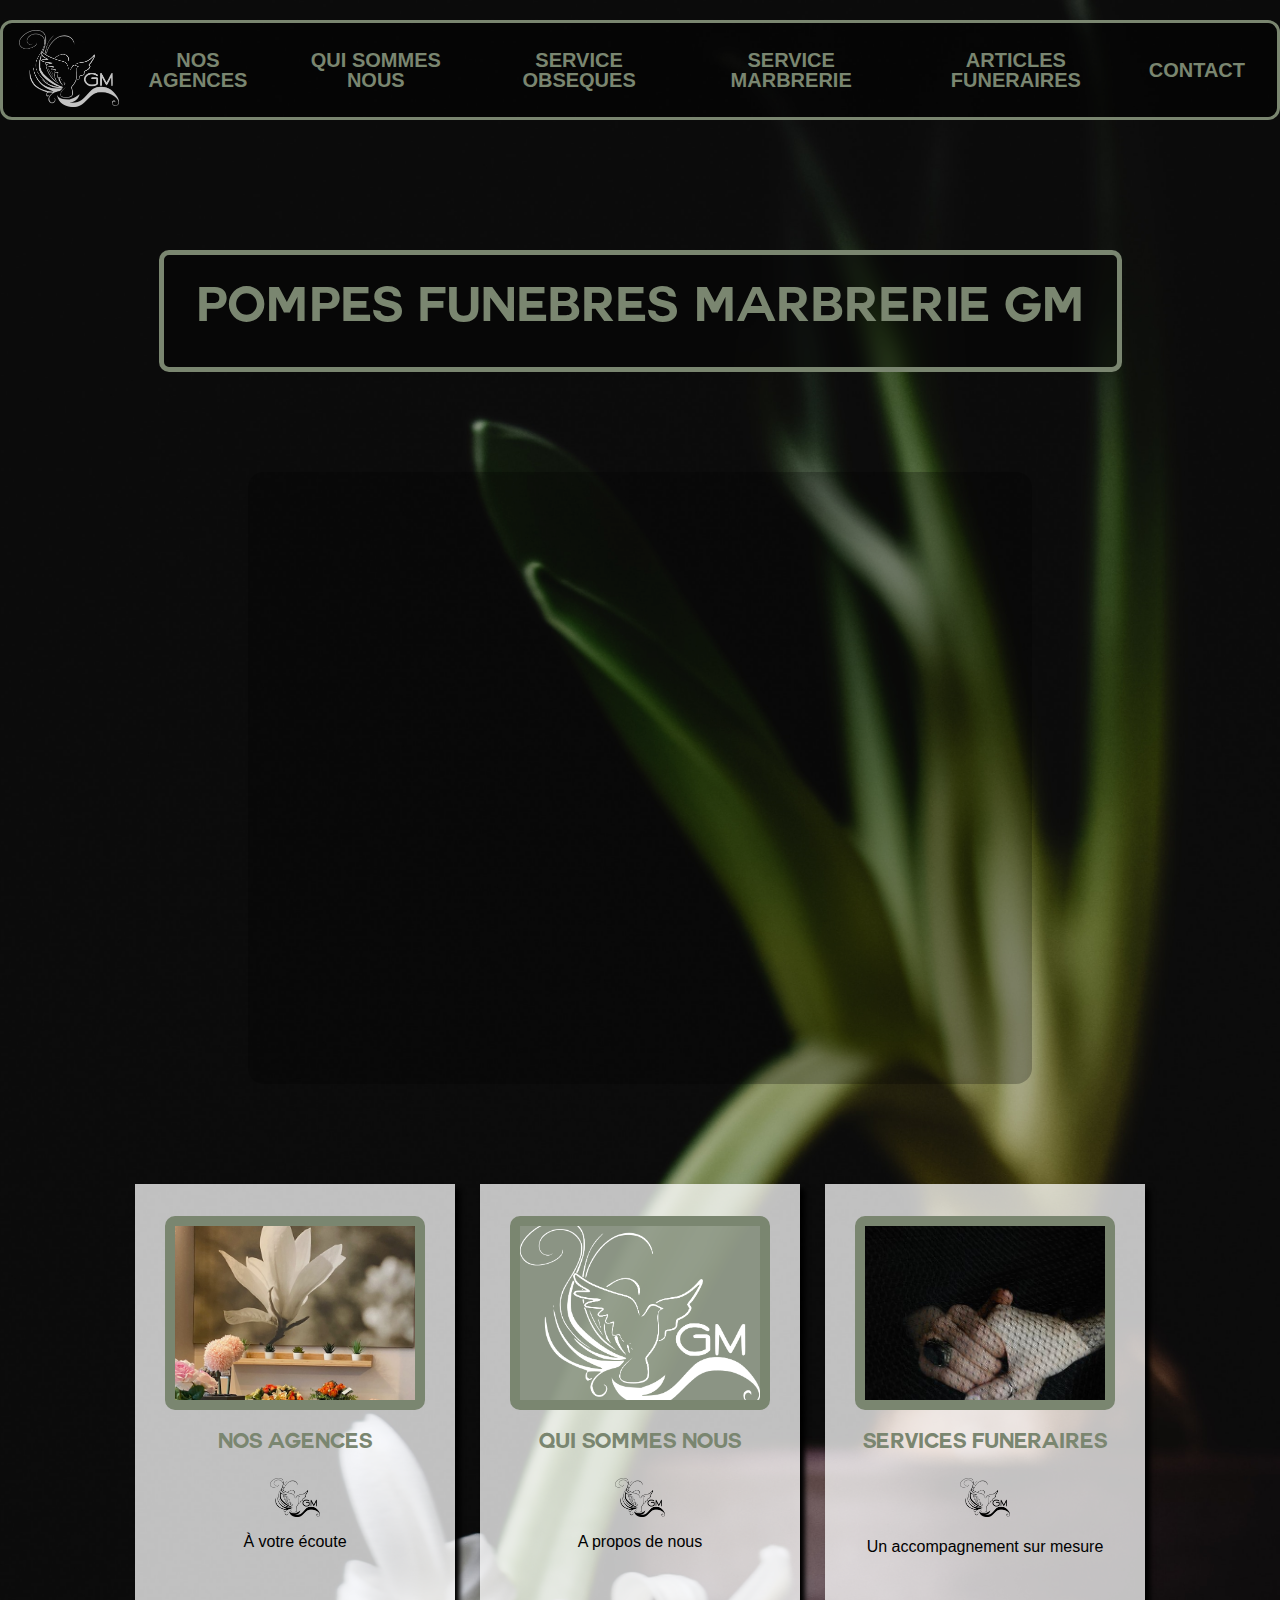
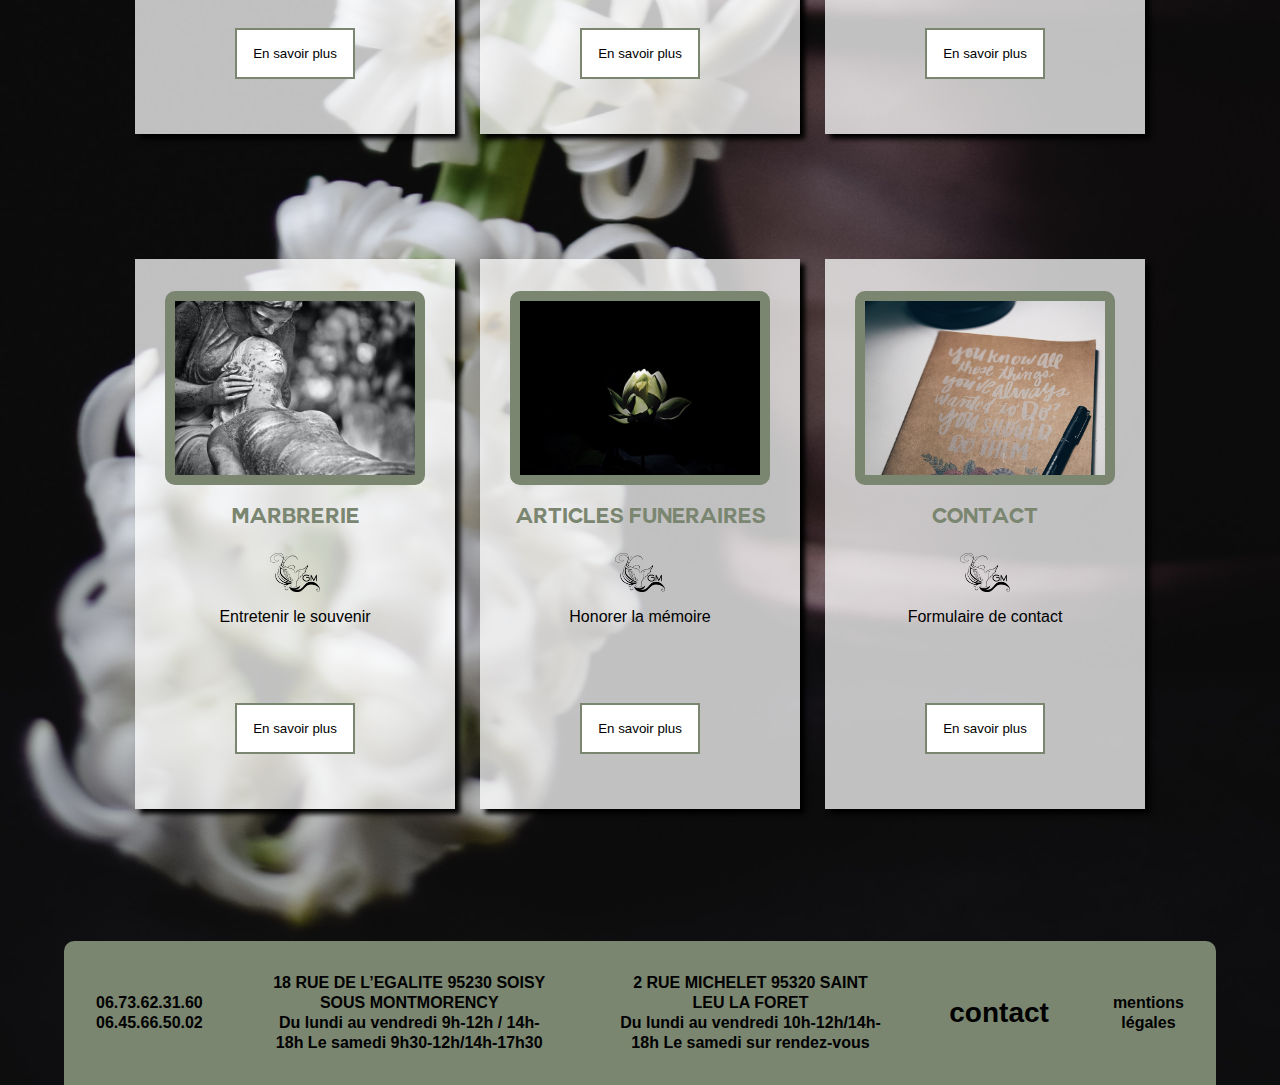
==== commit 8f63ca15: "mentions légales" ====
--- a/index.html
+++ b/index.html
@@ -1,15 +1,35 @@
 <!DOCTYPE html>
 <html lang="en">
 	<head>
+		<script
+			async
+			src="https://www.googletagmanager.com/gtag/js?id=G-D134N65K4Q"
+		></script>
+		<script>
+			window.dataLayer = window.dataLayer || [];
+			function gtag(){dataLayer.push(arguments);}
+			gtag('js', new Date());
+
+			gtag('config', 'G-D134N65K4Q');
+		</script>
 		<meta charset="UTF-8" />
 		<meta http-equiv="X-UA-Compatible" content="IE=edge" />
 		<meta name="viewport" content="width=device-width, initial-scale=1.0" />
+		<meta
+			name="description"
+			content="Les pompes funèbres et marbrerie GM, une entreprise familiale a taille humaine, toujours à l'écoute. Permanence décès 7j/7 24h/24, 06.73.62.31.60 ou 06.45.66.50.02"
+		/>
+		<link rel="icon" type="image/x-icon" href="./img/favicon.ico" />
 		<link rel="stylesheet" href="./css/style.css" />
 		<link rel="stylesheet" href="./css/header.css" />
 		<link rel="stylesheet" href="./css/footer.css" />
 		<script defer src="./script/popup.js"></script>
 
-		<title>GM - Accueil</title>
+		<title>
+			Pompes Funèbres et Marbrerie GM, une entreprise familiale à taille
+			humaine, prête à vous accompagner. Permanence décès 7j/7 24h/24,
+			06.73.62.31.60 ou 06.45.66.50.02
+		</title>
 	</head>
 	<body>
 		<menu id="mobile_nav_open">
@@ -203,6 +223,85 @@
 						Du lundi au vendredi 10h-12h/14h-18h Le samedi sur rendez-vous
 					</li>
 					<li><a href="/pages/contact.html">contact</a></li>
+					<li onclick="dialog_mentions_legales.showModal()">
+						mentions légales
+					</li>
+					<dialog id="dialog_mentions_legales">
+						<img
+							src="./img/close.svg"
+							onclick="dialog_mentions_legales.close()"
+						/>
+						<h2>IDENTIFICATION DE LA PERSONNE MORALE</h2>
+						<p>
+							Immatriculation au RCS, numéro 558 201 901 R.C.S. Pontoise
+							Date d'immatriculation 02/08/1955 Dénomination ou raison
+							sociale POMPES FUNEBRES ET MARBRERIE GM Forme juridique
+							Société à responsabilité limitée Capital social 12 000,00
+							Euros Adresse du siège 18 Rue de l'Égalité 95230
+							Soisy-sous-Montmorency
+						</p>
+						<p>
+							Activités principales: Pompes funèbres et de marbrerie,
+							achat création, fabrication et vente de tous objets ou
+							services à caractère funéraire, construction, de travaux
+							publics ou de pose de bâtiments, de préfabriqués, de
+							monuments funéraires, de carrelage et de tous matériaux de
+							commerce de fleurs et tous articles liés au funéraire, de
+							conception, d'organisation et de réalisation de cérémonies,
+							et dans ce cadre d'édition d'ouvrages, de réalisation
+							audiovisuelles et cinématographique, location de véhicules
+							de cérémonies avec ou sans chauffeur. De conseils dans ces
+							domaines en france et à l'étranger. Durée de la personne
+							morale Jusqu'au 15/07/2055 Date de clôture de l'exercice
+							social 31 décembre
+						</p>
+
+						<p>
+							GESTION, DIRECTION, ADMINISTRATION, CONTROLE, ASSOCIES OU
+							MEMBRES Gérant Nom, prénoms GONCALVES MOURA José, Antonio
+							Date et lieu de naissance Le 23/01/1971 à
+							Soisy-sous-Montmorency (95) Nationalité Française Domicile
+							personnel 32 Avenue d'Alembert 95230 Soisy-sous-Montmorency
+						</p>
+						<p>
+							RENSEIGNEMENTS RELATIFS A L'ACTIVITE ET A L'ETABLISSEMENT
+							PRINCIPAL Adresse de l'établissement 18 Rue De l Égalité
+							95230 Soisy-sous-Montmorency
+						</p>
+						<p>
+							Activité(s) exercée(s) Pompes funèbres et de marbrerie,
+							achat création, fabrication et vente de tous objets ou
+							services à caractère funéraire, construction, de travaux
+							publics ou de pose de bâtiments, de préfabriqués, de
+							monuments funéraires, de carrelage et de tous matériaux de
+							commerce de fleurs et tous articles liés au funéraire, de
+							conception, d'organisation et de réalisation de cérémonies,
+							et dans ce cadre d'édition d'ouvrages, de réalisation
+							audiovisuelles et cinématographique, location de véhicules
+							de cérémonies avec ou sans chauffeur. De conseils dans ces
+							domaines en france et à l'étranger. Date de commencement
+							d'activité 15/07/1955 Origine du fonds ou de l'activité
+							Création Mode d'exploitation Exploitation directe
+						</p>
+						<p>
+							RENSEIGNEMENTS RELATIFS A L'AUTRE ETABLISSEMENT DANS LE
+							RESSORT Adresse de l'établissement Plessis 2 Rue Michelet
+							Rue Michelet 95320 Saint-Leu-la-Forêt Activité(s)
+							exercée(s) Marbrerie funéraire pompes funèbres Date de
+							commencement d'activité 01/04/1989 Origine du fonds ou de
+							l'activité Achat Précédent exploitant Dénomination VIREY
+							ANDRE Nom du journal d'annonces légales LA SEMAINE DE L'ILE
+							DE FRANCE
+						</p>
+						<p>
+							N° de gestion 1955B00190 Date de parution 15/06/1992 Mode
+							d'exploitation Exploitation directe
+						</p>
+
+						<h2>Site Internet</h2>
+						<p>Herbegement AWS</p>
+						<p>Web dev: Leif BOUTIN</p>
+					</dialog>
 				</ul>
 			</nav>
 		</footer>
--- a/css/style.css
+++ b/css/style.css
@@ -66,6 +66,7 @@
 	font-size: 1.5rem;
 	text-decoration: none;
 }
+
 #close_mobile_nav {
 	position: absolute;
 	filter: invert(1);
@@ -396,6 +397,43 @@
 	width: 60px;
 	animation: downKey 1s ease-in-out infinite alternate-reverse;
 }
+#dialog_mentions_legales {
+	width: 50vw;
+	margin: auto;
+	height: 100vh;
+	padding: 20px;
+	border-radius: 10px;
+	background-image: linear-gradient(to left, #7a8670, white);
+	/* display: flex;
+	flex-direction: column;
+	position: relative; */
+	font-size: 1.15rem;
+	gap: 10px;
+	border: none;
+	box-shadow: rgba(0, 0, 0, 0.25) 0px 54px 55px,
+		rgba(0, 0, 0, 0.12) 0px -12px 30px, rgba(0, 0, 0, 0.12) 0px 4px 6px,
+		rgba(0, 0, 0, 0.17) 0px 12px 13px, rgba(0, 0, 0, 0.09) 0px -3px 5px;
+	line-height: 22px;
+	text-align: justify;
+}
+#dialog_mentions_legales h2 {
+	margin-block: 20px;
+}
+#dialog_mentions_legales p {
+	margin-block: 10px;
+}
+#dialog_mentions_legales img {
+	position: absolute;
+	height: 40px;
+	width: 40px;
+	top: 20px;
+	right: 20px;
+	cursor: pointer;
+}
+#dialog_mentions_legales::backdrop {
+	background-color: rgb(7, 7, 7, 0.4);
+	opacity: 0.75;
+}
 @keyframes downKey {
 	0% {
 		transform: scale(0.85);
--- a/css/footer.css
+++ b/css/footer.css
@@ -1,10 +1,9 @@
 footer {
 	border: 0px solid transparent;
 	overflow: hidden;
-	box-shadow: 0px 0px 10px 5px var(--green-color);
+
 	border-radius: 10px 10px 0 0;
 	margin-top: 2rem;
-	outline: 1px solid white;
 }
 
 footer nav {
@@ -27,15 +26,25 @@
 	padding: 2rem;
 	transition: color 650ms linear;
 	color: black !important;
+	text-align: center;
+}
+#mentions_legales {
+	cursor: pointer;
 }
 footer nav ul li p {
 	font-weight: 800;
 	color: inherit;
+	text-align: center;
+
+	display: block;
 }
 footer nav ul li a {
 	text-decoration: none;
 	color: inherit;
 	font-size: 1.75rem;
+	text-align: center;
+
+	display: block;
 }
 footer nav ul li::before {
 	content: "";
